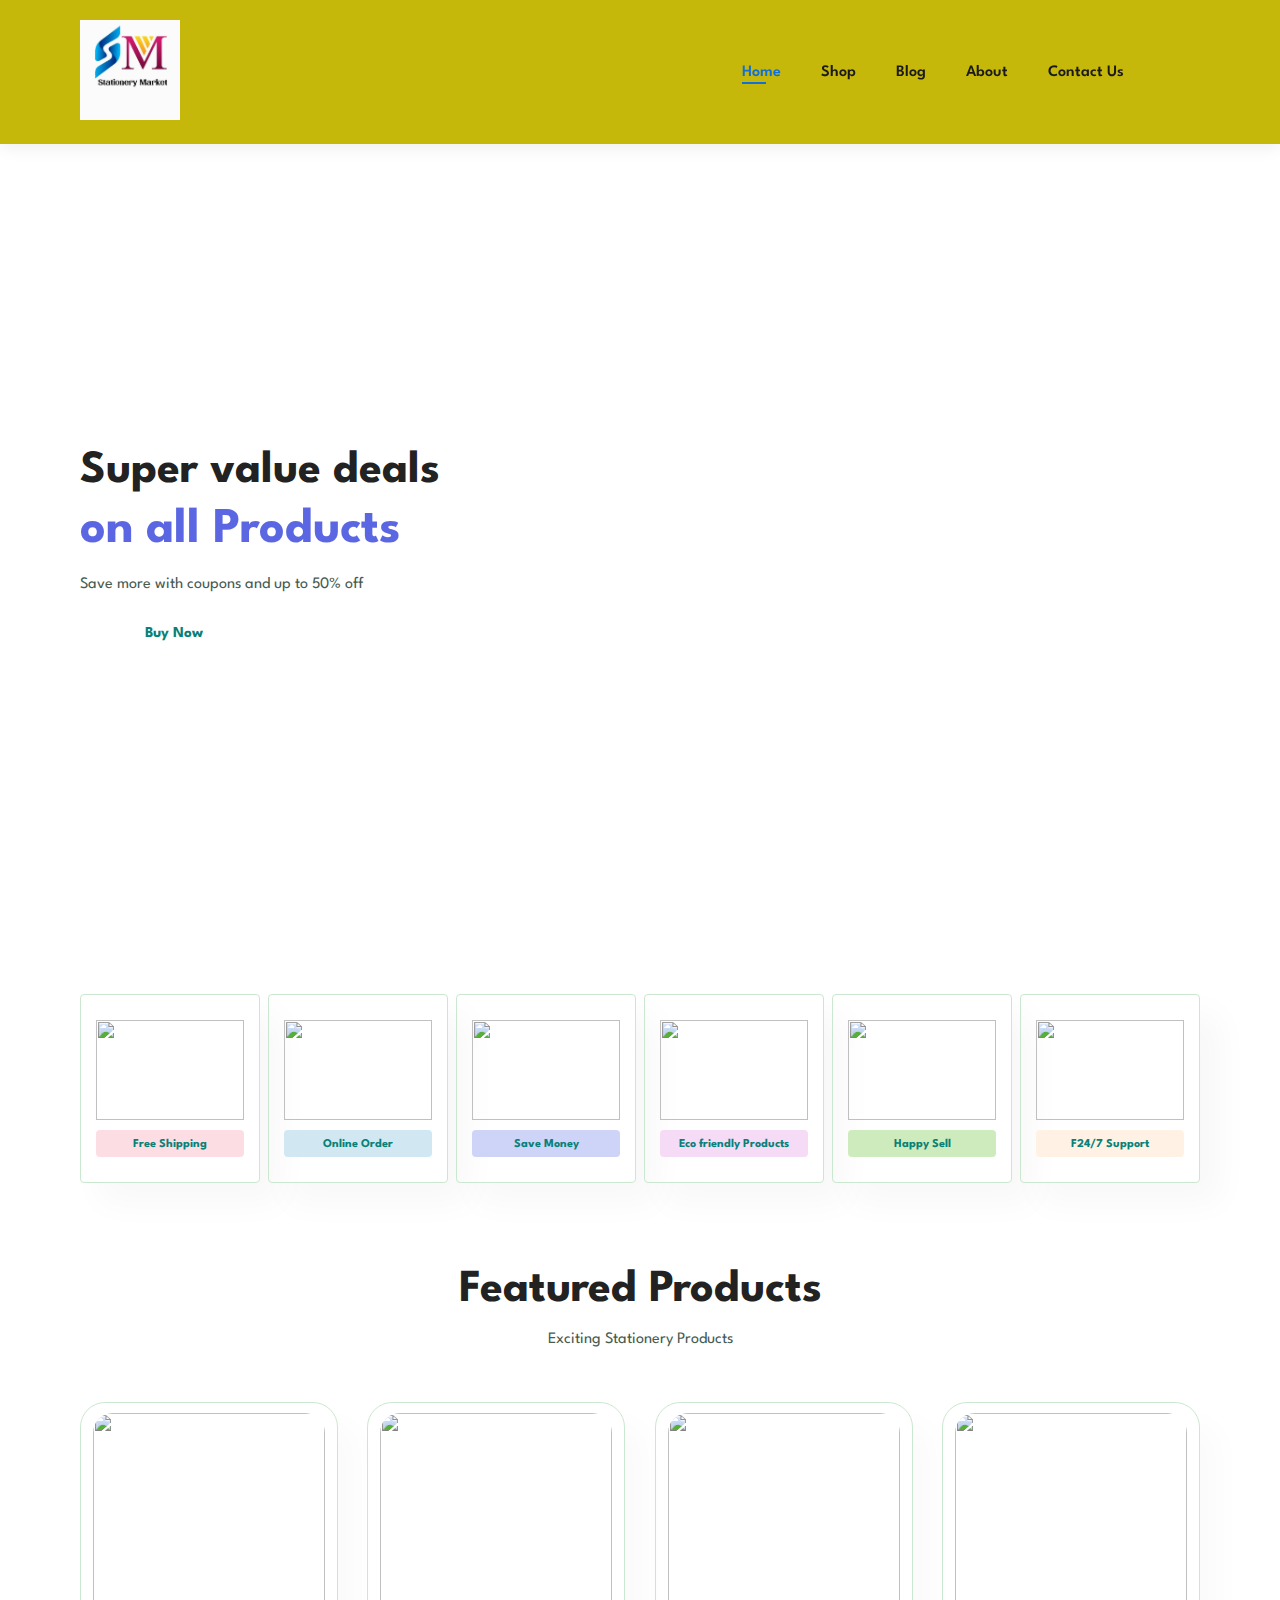
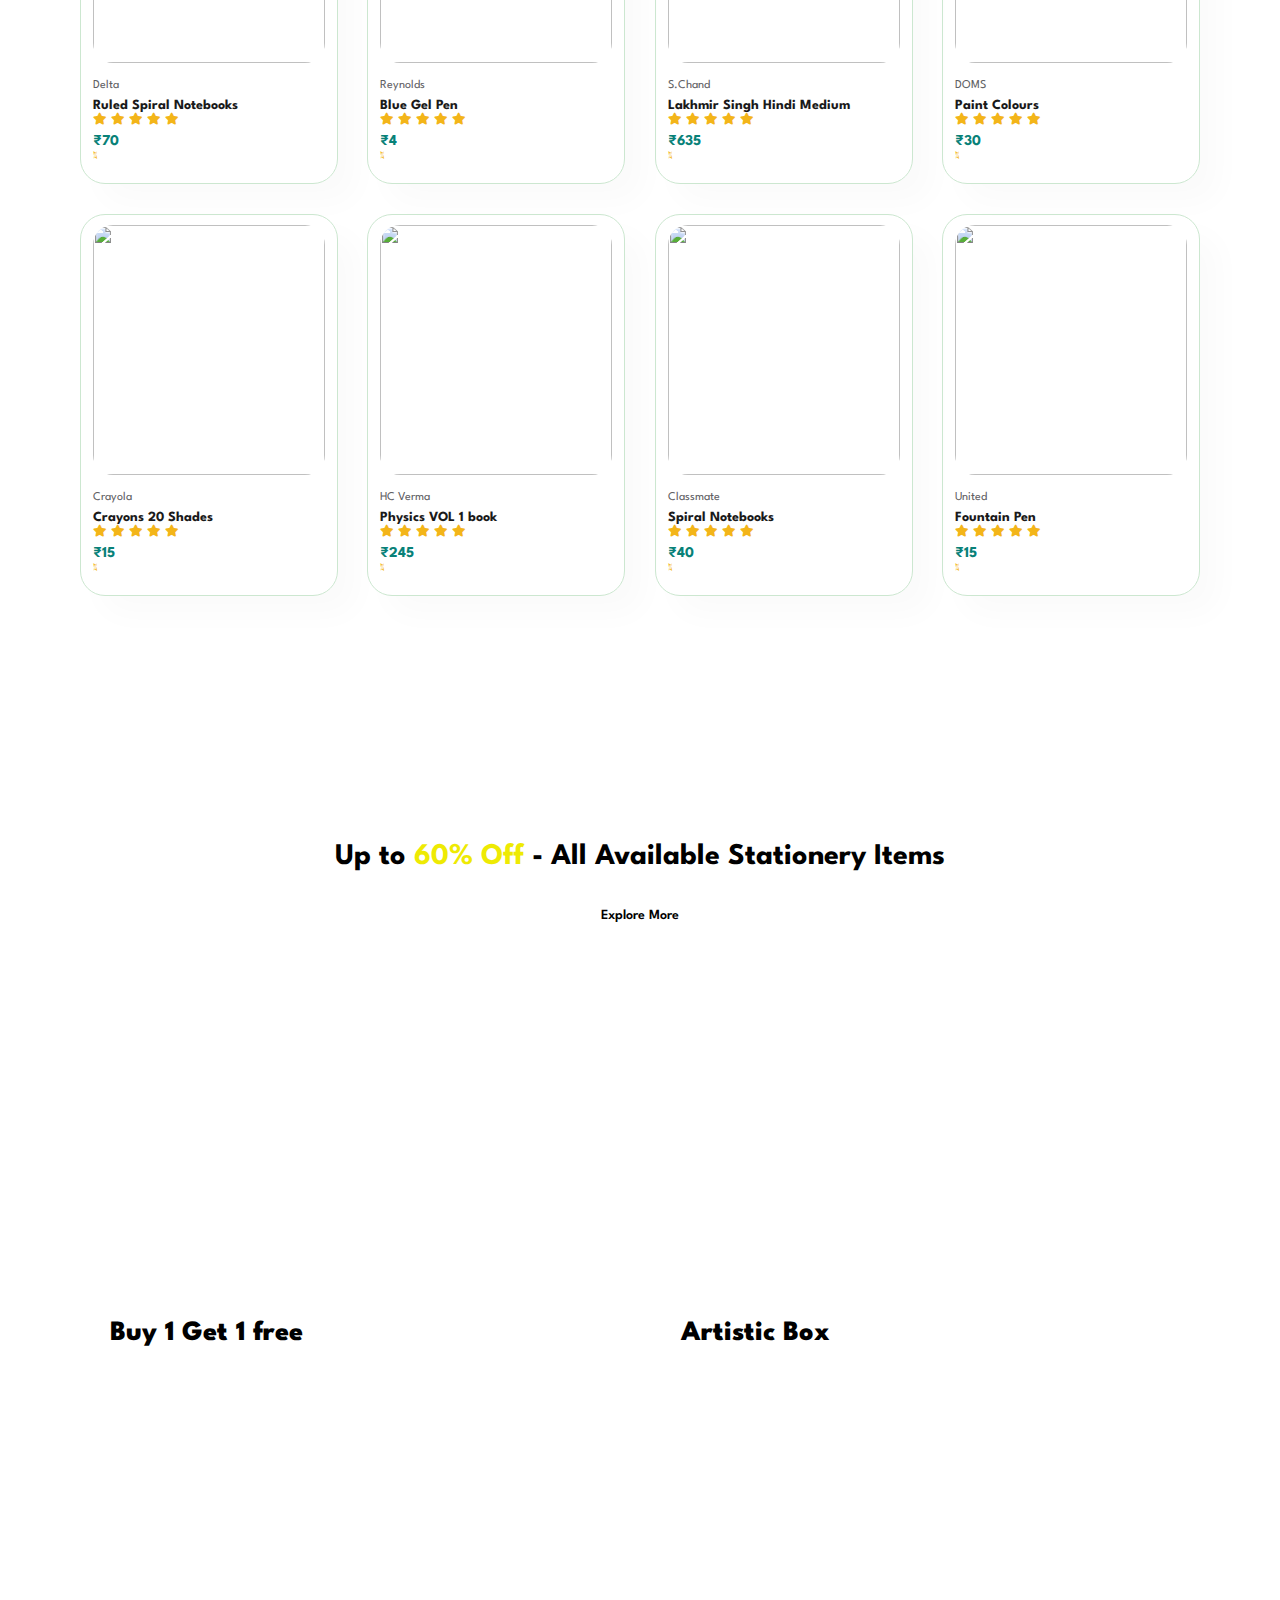
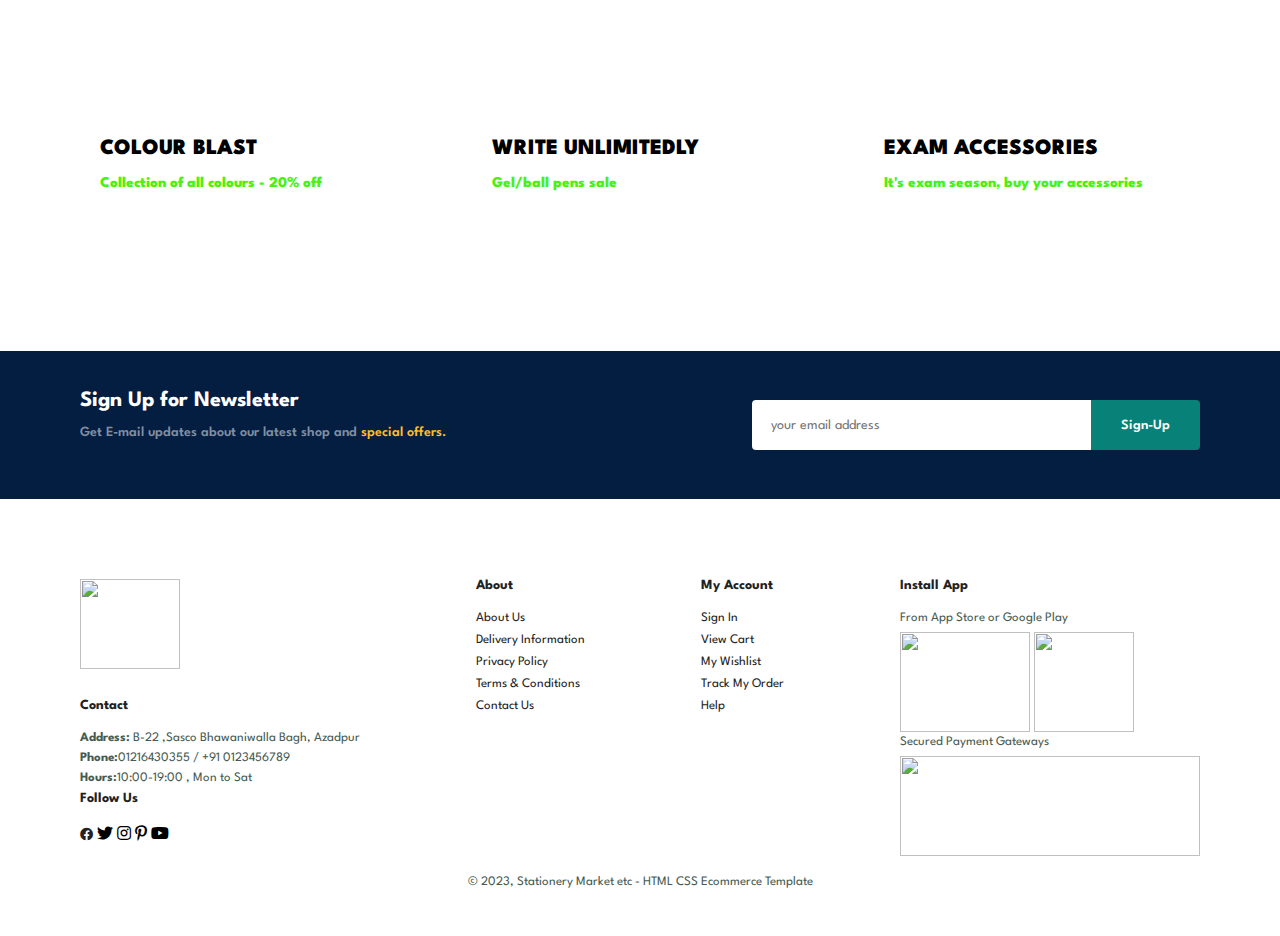
==== index.html @ c48bb280 "Update index.html" ====
<!DOCTYPE html>
<html lang="en">

<head>
    <meta charset="UTF-8">
    <meta http-equiv="X-UA-Compatible" content="IE=edge">
    <meta name="viewport" content="width=device-width, initial-scale=1.0">
    <title>Stationery Market</title>
    <link rel="stylesheet" href="https://pro.fontawesome.com/releases/v5.10.0/css/all.css" />
    <link rel="stylesheet" href="style.css">
</head>

<body>
<section id="header">
    <a href="#"><img src="logo4.jpg" alt="logo" class="logo" height="100px" width="100px"></a>
    <div>
        <ul id="navbar">
            <li><a class="active" href="index.html">Home</a></li>
            <li><a href="shop.html">Shop</a></li>
            <li><a href="blog.html">Blog</a></li>
            <li><a href="about.html">About</a></li>
            <li><a href="contact.html">Contact Us</a></li>
            <li id="lg-bag"><a href="cart.html"><i class="far fa-shopping-bag"></i></a></li>
            <a href="#" id="close"><i class="far fa-times"></i></a>
        </ul>
    </div>
    <div id="mobile">
        <a href="cart.html"> <i class="far fa-shopping-bag"></i></a>
        <i id="bar" class="fas fa-outdent"></i>
    </div>
</section>

<section id="hero">
    <h2>Super value deals</h2>
    <h1>on all Products</h1>
    <p>Save more with coupons and up to 50% off</p>
    <button>Buy Now </button>
</section>

<section id="feature" class="section-p1">
    <div class="fe-box">
        <img src="features/free_shipping_PNG2.png" height="100px" width="130px" alt="">
        <h6> Free Shipping </h6>
    </div>
    <div class="fe-box">
        <img src="images/features/OIP.jpeg" height="100px" width="130px" alt="">
        <h6> Online Order </h6>
    </div>
    <div class="fe-box">
        <img src="images/features/OIP (1).jpeg" height="100px" width="130px" alt="">
        <h6> Save Money </h6>
    </div>
    <div class="fe-box">
        <img src="images/features/eco.jpeg" height="100px" width="130px" alt="">
        <h6> Eco friendly Products</h6>
    </div>
    <div class="fe-box">
        <img src="images/features/happy sale.jpeg" height="100px" width="130px" alt="">
        <h6> Happy Sell</h6>
    </div>
    <div class="fe-box">
        <img src="images/features/download-3--500x500.webp" height="100px" width="130px" alt="">
        <h6> F24/7 Support </h6>
    </div>

</section>

<section id="product1" class="section-p1">
    <h2>Featured Products</h2>
    <p>Exciting Stationery Products</p>
    <div class="pro-container">
        <div class="pro">
            <img src="images/products/R.jpeg" height="250px">
            <div class="des">
                <span>Delta</span>
                <h5>Ruled Spiral Notebooks</h5>
                <div class="star">
                    <i class="fas fa-star"></i>
                    <i class="fas fa-star"></i>
                    <i class="fas fa-star"></i>
                    <i class="fas fa-star"></i>
                    <i class="fas fa-star"></i>
                </div>
                <h4>₹70</h4>
                <div>
                    <a href="#"><i class="fal fa-shopping-cart"></i></a>
                </div>
            </div>
        </div>
        <div class="pro">
            <img src="images/products/REYNOLDS.jpg" height="250px" alt="">
            <div class="des">
                <span>Reynolds</span>
                <h5>Blue Gel Pen</h5>
                <div class="star">
                    <i class="fas fa-star"></i>
                    <i class="fas fa-star"></i>
                    <i class="fas fa-star"></i>
                    <i class="fas fa-star"></i>
                    <i class="fas fa-star"></i>
                </div>
                <h4>₹4</h4>
                <div>
                    <a href="#"><i class="fal fa-shopping-cart"></i></a>
                </div>
            </div>
        </div>
        <div class="pro">
            <img src="images/products/lakhmir singh.jpg" height="250px" alt="">
            <div class="des">
                <span>S.Chand</span>
                <h5>Lakhmir Singh Hindi Medium</h5>
                <div class="star">
                    <i class="fas fa-star"></i>
                    <i class="fas fa-star"></i>
                    <i class="fas fa-star"></i>
                    <i class="fas fa-star"></i>
                    <i class="fas fa-star"></i>
                </div>
                <h4>₹635</h4>
                <div>
                    <a href="#"><i class="fal fa-shopping-cart"></i></a>
                </div>
            </div>
        </div>
        <div class="pro">
            <img src="images/products/OIP (2).jpeg" height="250px" alt="">
            <div class="des">
                <span>DOMS</span>
                <h5>Paint Colours</h5>
                <div class="star">
                    <i class="fas fa-star"></i>
                    <i class="fas fa-star"></i>
                    <i class="fas fa-star"></i>
                    <i class="fas fa-star"></i>
                    <i class="fas fa-star"></i>
                </div>
                <h4>₹30</h4>
                <div>
                    <a href="#"><i class="fal fa-shopping-cart"></i></a>
                </div>
            </div>
        </div>
        <div class="pro">
            <img src="images/products/OIP (1).jpeg" height="250px" alt="">
            <div class="des">
                <span>Crayola</span>
                <h5>Crayons 20 Shades</h5>
                <div class="star">
                    <i class="fas fa-star"></i>
                    <i class="fas fa-star"></i>
                    <i class="fas fa-star"></i>
                    <i class="fas fa-star"></i>
                    <i class="fas fa-star"></i>
                </div>
                <h4>₹15</h4>
                <div>
                    <a href="#"><i class="fal fa-shopping-cart"></i></a>
                </div>
            </div>
        </div>
        <div class="pro">
            <img src="images/products/OIP.jpeg" height="250px" alt="">
            <div class="des">
                <span>HC Verma</span>
                <h5>Physics VOL 1 book</h5>
                <div class="star">
                    <i class="fas fa-star"></i>
                    <i class="fas fa-star"></i>
                    <i class="fas fa-star"></i>
                    <i class="fas fa-star"></i>
                    <i class="fas fa-star"></i>
                </div>
                <h4>₹245</h4>
                <div>
                    <a href="#"><i class="fal fa-shopping-cart"></i></a>
                </div>
            </div>
        </div>
        <div class="pro">
            <img src="images/products/School-Notebook.jpg" height="250px" alt="">
            <div class="des">
                <span>Classmate</span>
                <h5>Spiral Notebooks</h5>
                <div class="star">
                    <i class="fas fa-star"></i>
                    <i class="fas fa-star"></i>
                    <i class="fas fa-star"></i>
                    <i class="fas fa-star"></i>
                    <i class="fas fa-star"></i>
                </div>
                <h4>₹40</h4>
                <div>
                    <a href="#"><i class="fal fa-shopping-cart"></i></a>
                </div>
            </div>
        </div>
        <div class="pro">
            <img src="images/products/ball pen.jpg" height="250px" alt="">
            <div class="des">
                <span>United</span>
                <h5>Fountain Pen</h5>
                <div class="star">
                    <i class="fas fa-star"></i>
                    <i class="fas fa-star"></i>
                    <i class="fas fa-star"></i>
                    <i class="fas fa-star"></i>
                    <i class="fas fa-star"></i>
                </div>
                <h4>₹15</h4>
                <div>
                    <a href="#"><i class="fal fa-shopping-cart"></i></a>
                </div>
            </div>
        </div>
    </div>
</section>

<section id="banner" class="section-m1">
    <h4>For our Regular Customers</h4>
    <h2>Up to <span>60% Off</span> - All Available Stationery Items</h2>
    <button class="normal">Explore More</button>
</section>

<section id="sm-banner" class="section-p1">
    <div class="banner-box">
        <h4>crazy deals</h4>
        <h2>Buy 1 Get 1 free </h2>
        <span>The smoothest experience is on sale at SM</span>
        <Button class="white">Learn More</Button>
    </div>
    <div class=" banner-box banner-box2">
        <h4>for artists</h4>
        <h2>Artistic Box </h2>
        <span>Collection of everything an artist needs</span>
        <Button class="white">Collection</Button>
    </div>
</section>

<section id="banner3">
    <div class="banner-box">
        <h2>COLOUR BLAST</h2>
        <h3>Collection of all colours - 20% off</h3>
    </div>
    <div class="banner-box banner-box2">
        <h2>WRITE UNLIMITEDLY</h2>
        <h3>Gel/ball pens sale</h3>
    </div>
    <div class="banner-box banner-box3">
        <h2>EXAM ACCESSORIES</h2>
        <h3>It's exam season, buy your accessories</h3>
    </div>
</section>

<section id="newsletter" class="section-p1 section-m1">
    <div class="newstext">
        <h4>Sign Up for Newsletter</h4>
        <p>Get E-mail updates about our latest shop and <span>special offers.</span></p>
    </div>
        <div class="form">
            <input type="text" placeholder="your email address">
            <button class="normal">Sign-Up</button>
        </div>
</section>

<footer class="section-p1">
    <div class="col">
        <img class="logo" src="images/logo4.jpg" height="90px" width="100px">
        <h4>Contact</h4>
        <p><strong>Address:</strong> B-22 ,Sasco Bhawaniwalla Bagh, Azadpur</p>
        <p><strong>Phone:</strong>01216430355 / +91 0123456789</p>
        <p><strong>Hours:</strong>10:00-19:00 , Mon to Sat</p>
        <div class="Follow">
            <h4>Follow Us</h4>
            <div class="icon">
                <a href="#"><i class="fab fa-facebook"></i></a>
                <i class="fab fa-twitter"></i>
                <i class="fab fa-instagram"></i>
                <i class="fab fa-pinterest-p"></i>
                <i class="fab fa-youtube"></i>
            </div>
        </div>
    </div>
<div class="col">
    <h4>About</h4>
    <a href="#">About Us</a>
    <a href="#">Delivery Information</a>
    <a href="#">Privacy Policy</a>
    <a href="#">Terms & Conditions</a>
    <a href="#">Contact Us</a>
</div>
<div class="col">
    <h4>My Account</h4>
    <a href="#">Sign In</a>
    <a href="#">View Cart</a>
    <a href="#">My Wishlist</a>
    <a href="#">Track My Order</a>
    <a href="#">Help</a>
</div>
<div class="col install">
<h4>Install App</h4>
<p>From App Store or Google Play</p>
<div class="row">
    <img src="images/pay/app store.png" height="100px" width="130px" alt="">
    <img src="images/pay/google play.png" height="100px" width="100px" alt="">
</div>
<p>Secured Payment Gateways</p>
<img src="images/pay/gateways.jpg" height="100px" width="300px" alt="">
</div>

<div class="copyright">
    <p>© 2023, Stationery Market etc - HTML CSS Ecommerce Template </p>
</div>
</footer>
    <script src="script.js"></script>
</body>

</html>
---- style.css ----
@import url('https://fonts.googleapis.com/css2?family=Spartan:wght@100;200;300;400;500;600;700;800;900&display=swap');
* {
    margin: 0;
    padding: 0;
    box-sizing: border-box;
    font-family: 'Spartan',sans-serif;
}

h1{
    font-size: 50px;
    line-height: 64px;
    color: #222;
}

h2{
    font-size: 46px;
    line-height: 54px;
    color: #222;
}

h4{
    font-size: 20px;
    color: #222;
}

h6{
    font-weight: 700;
    font-size: 12px;
}

p {
    font-size: 16px;
    color: #465b52;
    margin: 15px 0 20px 0;
}

.section-p1 {
    padding: 40px 80px;
}

.section-m1 {
    margin: 40px 0;
}

button.normal{
    font-size: 14px;
    font-weight: 600;
    padding: 15px 30px;
    color: #000;
    background-color: #fff;
    border-radius: 4px;
    cursor: pointer;
    border: none;
    outline: none;
    transition: 0.2s;
}

button.white{
    font-size: 13px;
    font-weight: 600;
    padding: 11px 18px;
    color: #fff;
    background-color: transparent;
    cursor: pointer;
    border: 1px solid #fff;
    outline: none;
    transition: 0.2s;
}

body{
    width: 100%;
}

/* header start */
#header{
    display: flex;
    align-items: center;
    justify-content: space-between;
    padding: 20px 80px;
    background-color: #c6b70b;
    box-shadow: 0 5px 15px rgba(0,0,0,0.06);
    z-index: 999;
    position: sticky;
    top: 0;
    left: 0;
}

#navbar{
    display: flex;
    align-items: center;
    justify-content: center;
}

#navbar li {
    list-style: none;
    padding: 0 20px;
    position: relative;
}

#navbar li a {
    text-decoration: none;
    font-size: 16px;
    font-weight: 600;
    color: #1a1a1a;
    transition: 0.3s ease;
}

#navbar li a:hover,
#navbar li a.active {
    color: #1070d7;
}

#navbar li a.active::after,
#navbar li a:hover::after{
    content: "";
    width: 30%;
    height: 2px;
    background: #1070d7;
    position: absolute;
    bottom: -4px;
    left: 20px;
}

#mobile{
    display: none;
    align-items: center;
}

#close{
    display: none;
}

/* home page */
#hero{
    background-image: url("images/hero4hd.jpg");
    height: 90vh;
    width: 100%;
    background-size: cover;
    background-position: top 50% right 0;
    padding: 0 80px;
    display: flex;
    flex-direction: column;
    align-items: flex-start;
    justify-content: center;
}

#hero h4{
    padding-bottom: 15px;
}

#hero h1{
    color: rgba(8, 25, 211, 0.667);
}

#hero button {
    background-color: transparent;
    color: #088178;
    border: 0;
    padding: 14px 80px 14px 65px;
    background-repeat: no-repeat;
    cursor: pointer;
    font-weight: 700;
    font-size: 15px;
}

#feature{
    display: flex;
    align-items: center;
    justify-content: space-between;
    flex-wrap: wrap;
}

#feature .fe-box{
    width: 180px;
    text-align: center;
    padding: 25px 15px;
    box-shadow: 20px 20px 34px rgba(0, 0, 0, 0.03);
    border: 1px solid #cce7d0;
    border-radius:  4px;

}

#feature .fe-box:hover{
    box-shadow: 10px 10px 54px rgba(70, 62, 221, 0.1);
}

#feature .fe-box img{
    width: 100%;
    margin-bottom: 10px;
}

#feature .fe-box h6 {
    padding: 9px 8px 6px 8px;
    line-height: 1;
    border-radius: 4px;
    color: #088178;
    background-color: #fddde4;
}

#feature .fe-box:nth-child(2) h6 {
    background-color: #d1e8f2;
}
#feature .fe-box:nth-child(3) h6 {
    background-color: #cdd4f8;
}
#feature .fe-box:nth-child(4) h6 {
    background-color: #f6dbf6; ;
}
#feature .fe-box:nth-child(5) h6 {
    background-color:#cdebbc ;
}
#feature .fe-box:nth-child(6) h6 {
    background-color: #fff2e5;
}

#product1{
    text-align: center;
}

#product1 .pro-container{
    display: flex;
    justify-content: space-between;
    padding-top: 20px;
    flex-wrap: wrap;
}

#product1 .pro{
    width: 23%;
    min-width: 250px;
    padding: 10px 12px;
    border: 1px solid #cce7d0;
    border-radius: 25px;
    cursor: pointer;
    box-shadow: 20px 20px 30px rgba(0, 0, 0, 0.02);
    margin: 15px 0;
    transition: 0.2s ease;
    position: relative;
}

#product1 .pro:hover{
box-shadow: 20px 20px 30px rgba(0, 0, 0, 0.06);
}

#product1 .pro img{
    width: 100%;
    border-radius: 20px;
}

#product1 .pro .des{
    text-align: start;
    padding: 10px 0;
}

#product1 .pro .des span{
    color: #606063;
    font-size: 12px;
}

#product1 .pro .des h5{
    padding-top: 7px;
    color: #1a1a1a;
    font-size: 14px;
}

#product1 .pro .des i{
    font-size: 12px;
    color: rgb(243, 181, 25);
}

#product1 .pro .des h4{
    padding-top: 7px;
    font-size:15px ;
    font-weight: 700;
    color: #088178;
}
#product1 .pro .cart{
    width: 40px;
    height: 40px;
    line-height: 40px;
    border-radius: 50px;
    background-color: #e8f6ea;
    font-weight: 500;
    color: #088178;
    border: 1px solid #cce7d0;
    position: absolute;
    bottom: 20px;
    right: 10px;

}
#banner{
    display: flex;
    flex-direction: column;
    justify-content: center;
    align-items: center;
    text-align: center;
    background-image: url(images/banner\ background.jpg) ;
    width: 100%;
    height: 40vh;
    background-size: cover;
    background-position: center;
}

#banner h4{
    color: white;
    font-size: 16px;
}

#banner h2{
    color: #000;
    font-size: 30px;
    padding: 10px 0;
}

#banner h2 span{
    color: #eeea03;
}

#banner button:hover{
    background: #fdfd07;
    color: #11f149;
}

#sm-banner{
    display: flex;
    justify-content: space-between;
    flex-wrap: wrap;
}

#sm-banner .banner-box{
    display: flex;
    flex-direction: column;
    justify-content: center;
    align-items: flex-start;
    background-image: url(images/banners/b1g1f.jpg) ;
    min-width: 49%;
    height: 50vh;
    background-size: cover;
    background-position: center;
    padding: 30px;   
}

#sm-banner .banner-box2{
    display: flex;
    flex-direction: column;
    justify-content: center;
    align-items: flex-start;
    background-image: url(images/banners/R.jpeg) ;
    min-width: 49%;
    height: 50vh;
    background-size: cover;
    background-position: center;
    padding: 30px;   
}

#sm-banner h4{
    color: #fff;
    font-size: 20px;
    font-weight: 300;
}

#sm-banner h2{
    color: #000;
    font-size: 28px;
    font-weight: 800;
}

#sm-banner span{
    color: #fff;
    font-size: 14px;
    font-weight: 500;
    padding-bottom: 15px;
}

#sm-banner .banner-box:hover button{
    background: #ef25b9ec;
    border: 1px solid #000;
}

#banner3{
    display: flex;
    justify-content: space-between;
    flex-wrap: wrap;
    padding: 0 80px;
}

#banner3 .banner-box{
    display: flex;
    flex-direction: column;
    justify-content: center;
    align-items: flex-start;
    background-image: url(images/banners/colours.png) ;
    min-width: 30%;
    height: 30vh;
    background-size: cover;
    background-position: center;
    padding: 20px;
    margin-bottom: 20px; 
}

#banner3 .banner-box2{
    background-image: url(images/banners/pens.jpeg) ;
}

#banner3 .banner-box3{
    background-image: url(images/banners/exam\ accessories.jpg) ;
}

#banner3 h2{
    color: #000;
    font-weight: 900;
    font-size: 22px;
}

#banner3 h3{
    color: #4af112;
    font-weight: 800;
    font-size: 15px;
}

#newsletter{
    display: flex;
    justify-content: space-between;
    flex-wrap: wrap;
    align-items: center;
    background-repeat: no-repeat;
    background-position: 20% 30%;
    background-color: #041e42;
}

#newsletter h4{
    font-size: 22px;
    font-weight: 700;
    color: #fff;
}

#newsletter p{
    font-size: 14px;
    font-weight: 600;
    color: #818ea0;
}

#newsletter p span {
    color: #ffbd27;
}

#newsletter .form {
    display: flex;
    width: 40%;
}

#newsletter input {
    height: 3.125rem;
    padding: 0 1.25em;
    font-size: 14px;
    width: 100%;
    border: 1px solid transparent;
    border-radius: 4px;
    outline: none;
    border-top-right-radius: 0;
    border-bottom-right-radius: 0;
}


#newsletter button{
    background-color: #088178;
    color: #fff;
    white-space: nowrap;
    border-top-left-radius: 0;
    border-bottom-left-radius: 0;
}

footer{
    display: flex;
    flex-wrap: wrap;
    justify-content: space-between;
}

footer .col{
    display: flex;
    flex-direction: column;
    align-items: flex-start;
    margin-bottom: 20px;
}

footer .logo{
margin-bottom: 30px;
}

footer h4{
    font-size: 14px;
    padding-bottom: 20px;
}

footer p{
    font-size: 13px;
    margin: 0 0 8px 0;
}

footer a{
    font-size: 13px;
    text-decoration: none;
    color: #222;
    margin-bottom: 10px;
}

footer .follow{
    margin-top: 20px;
}

footer .follow i{
    color: #465b52;
    padding-right: 4px;
    cursor: pointer;
}

footer .intall .row img{
border : 1px solid #088178;
border-radius: 6px;
} 

footer .intall img{
margin: 0 0 15px 0;
}

footer .follow i:hover,
footer a:hover{
    color: #088178;
}

footer .copyright{
    width: 100%;
    text-align: center;
}

/* Shop Page */
#page-header{
    background-image: url(images/banners/header-page.jpeg);
    width: 100%;
    height: 35vh;
    background-size: cover;
    display: flex;
    justify-content: center;
    text-align: center;
    flex-direction: column;
    padding: 14px;
}

#page-header h2,
#page-header p{
    color: #000;
}

#pagination{
    text-align: center;
}

#pagination a{
    text-decoration: none;
    background-color: #088178;
    padding: 15px 20px;
    border-radius: 4px;
    color: #fff;
    font-weight: 600;
}

#pagination a i{
font-size: 16px;
font-weight: 600;
}

/* Single Product */

#prodetails{
    display: flex;
    margin-top: 20px;
}

#prodetails .single-pro-image{
    width: 40%;
    margin-right: 50px;
}

#prodetails .single-pro-details{
    width: 50%;
    padding-top: 30px;
}

#prodetails .single-pro-details h4{
    padding: 40px 0 20px 0;
}

#prodetails .single-pro-details h2{
    font-size: 26px;
}

#prodetails .single-pro-details select{
    display: block;
    padding: 5px 10px;
    margin-bottom: 10px;
}

#prodetails .single-pro-details  input{
    width: 50px;
    height: 47px;
    padding-left: 10px;
    font-size: 16px;
    margin-right: 10px;
}

#prodetails .single-pro-details  input:focus{
outline: none;
}

#prodetails .single-pro-details button{
    background-color: #088178;
    color: #fff;
}

#prodetails .single-pro-details span{
    line-height: 25px;
}

/* Blog Page */
#page-header.blog-header{
  background-image: url(images/readmore.jpg);
}

#blog{
    padding: 150px 150px 0 150px;
}

#blog .blog-box{
    display: flex;
    align-items: center;
    width: 100%;
    position: relative;
    padding-bottom: 90px;
}

#blog .blog-img{
    width: 50%;
    margin-right: 40px;
}

#blog img{
    width: 100%;
    height: 300px;
    object-fit: cover;
}

#blog .blog-details{
    width: 50%;
}

#blog .blog-details a{
    text-decoration: none;
    font-size: 11px;
    color: #000;
    font-weight: 700;
    position: relative;
    transition: 0.3s;
}

#blog .blog-details a::after{
    content:"";
    width: 50px;
    height: 1px;
    background-color: #000;
    position: absolute;
    top: 4px;
    right: -60px;
}

#blog .blog-details a:hover{
    color: #088178;
}

#blog .blog-details a:hover::after{
    background-color: #088178;
}

/* About Page */
#page-header.about-header{
    background-image: url(images/about-header.jpg);
}

#about-head{
    display: flex;
    align-items: center;
}

#about-head img{
    width: 50%;
    height: auto;
}

#about-head div{
    padding-left: 40px;
}

#about-buy {
    text-align: center;
}

#about-buy .video{
    width: 70%;
    height: 100%;
    margin: 30px auto 0 auto;
}

#about-buy .video video{
    width: 100%;
    height: 100%;
    border-radius: 20px;
}

/* Contact-Page */
#contact-details{
    display: flex;
    align-items: center;
    justify-content: space-between;
}

#contact-details .details{
    width: 40%;
}

#contact-details .details span,
#form-details form span{
    font-size: 12px;
}

#contact-details .details h2,
#form-details form h2{
    font-size: 26px;
    line-height: 35px;
    padding: 20px 0;
}

#contact-details .details h3{
    font-size: 16px;
    padding-bottom: 15px;
}

#contact-details .details li{
    list-style: none;
    display: flex;
    padding: 10px 0;
}

#contact-details .details li i{
    font-size: 14px;
    padding-right: 22px;
}

#contact-details .details li p{
margin: 0;
font-size: 14px;
}

#contact-details .map{
    width: 55%;
    height: 400px;
}

#contact-details .map iframe{
    width: 100%;
    height: 100%;
}

#form-details{
    display: flex;
    justify-content: space-between;
    margin: 30px;
    padding: 80px;
    border: 1px solid #e1e1e1;
}


#form-details form{
    width: 65%;
    display: flex;
    flex-direction: column;
    align-items:flex-start;
}

#form-details form input,
#form-details form textarea{
    width: 100%;
    padding: 12px 15px;
    outline: none;
    margin-bottom: 20px;
    border: 1px solid #e1e1e1;
}

#form-details form button{
    background-color: #088178;
    color: #fff;
}



/* Start Media Query */
@media(max-width:799px){
    .section-p1 {
        padding: 40px 40px;
    }
    #navbar {
        display: flex;
        flex-direction: column;
        align-items: flex-start;
        justify-content: flex-start;
        position: fixed;
        top: 0;
        right: -300px;
        height: 100vh;
        width: 300px;
        background-color: #E3E6F3;
        box-shadow: 0 40px 60px rgba(0, 0, 0, 0.1);
        padding: 80px 0 0 10px;
        transition: 0.3s;
    }

#navbar.active{
    right: 0px;
}

    #navbar li{
        margin-bottom: 25px;
    }

    #mobile{
        display: flex;
        align-items: center;
    }

    #mobile i{
        color: #1a1a1a;
        font-size: 24px;
        padding-left: 20px;
    }

    #close{
        display: initial;
        position: absolute;
        top: 30px;
        left: 30px;
        color: #222;
        font-size: 24px;
    }

    #lg-bag{
        display: none;
    }

    #hero {
        height: 90vh;
        padding: 0 80px;
        background-position: top 30% right 30%;
    }

    #feature {
        justify-content: center;
    }

    #feature .fe-box {
        margin: 15px 15px;
    }

    #product1 .pro-container {
        justify-content: center;
    }

    #product1 .pro {
        margin: 15px;
    }

    #banner {
        height: 20vh;
    }
    #sm-banner .banner-box {
        min-width: 100%;
        height: 30vh;
        padding: 30px;
    }

    #banner3 {
        padding: 0 40px;
    }

    #banner3 .banner-box {
        width: 28%;
    }

    #newsletter .form {
        width: 70%;
    }

    /* Contact page */
    #form-details{
        padding: 40px;
    }

    #form-detail form{
        width: 50%;
    }
}

@media(max-width: 477px){
    .section-p1 {
        padding: 20px;
    }
    #header {
        padding: 10px 30px;
    }

    h2 {
        font-size: 32px;
    }

    h1 {
        font-size: 38px;
    }

    #hero {
        padding: 0 20px;
        background-position: 55%;
    }

    #feature .fe-box {
        width: 155px;
        margin: 0 0 15px 0;
    }

    #feature {
        justify-content: space-between;
    }

    #product1 .pro {
        width: 100%;
    }

    #banner {
        height: 40vh;
    }
    #sm-banner .banner-box{
        height: 30vh;
    }

    #sm-banner .banner-box2 {
        margin-top: 20px;
    }

    #banner3 {
        padding: 0 20px;
    }

    #banner3 .banner-box {
        width: 100%;
    }

    #newsletter .form {
        width: 100%;
    }

    #newsletter {
       padding: 40px 20px;
    }

    footer .copyright {
        text-align: start;
    }

/* Single Product */
    #prodetails {
    display: flex;
    flex-direction: column;
    }

    #prodetails.single-pro-image {
    width: 100%;
    margin-right: 0px;
    }

    #prodetails.single-pro-details {
    width: 100%;
    }

    /*Blog-Page */
    #blog {
        padding: 100px 20px 0 20px;
    }
    #blog .blog-box {
        display: flex;
        flex-direction: column;
        align-items: flex-start;
    }
    #blog .blog-img {
        width: 100%;
        margin-right: 0px;
        margin-bottom: 30px;
    }
    #blog .blog-details {
        width: 100%;
    }

    /* About-page */
    #about-head {
        flex-direction: column;
    }

    #about-head img {
        width: 100%;
        margin-bottom: 20px;
    }

    #about-head div {
        padding-left: 0px;
    }

    #about-buy .video {
        width: 100%;
    }

    /* Contact page */

    #contact-details {
        flex-direction: column;
    }

    #contact-details .details {
        width: 100%;
        margin-bottom: 30px;
    }

    #contact-details .map {
        width: 100%;
    }
}
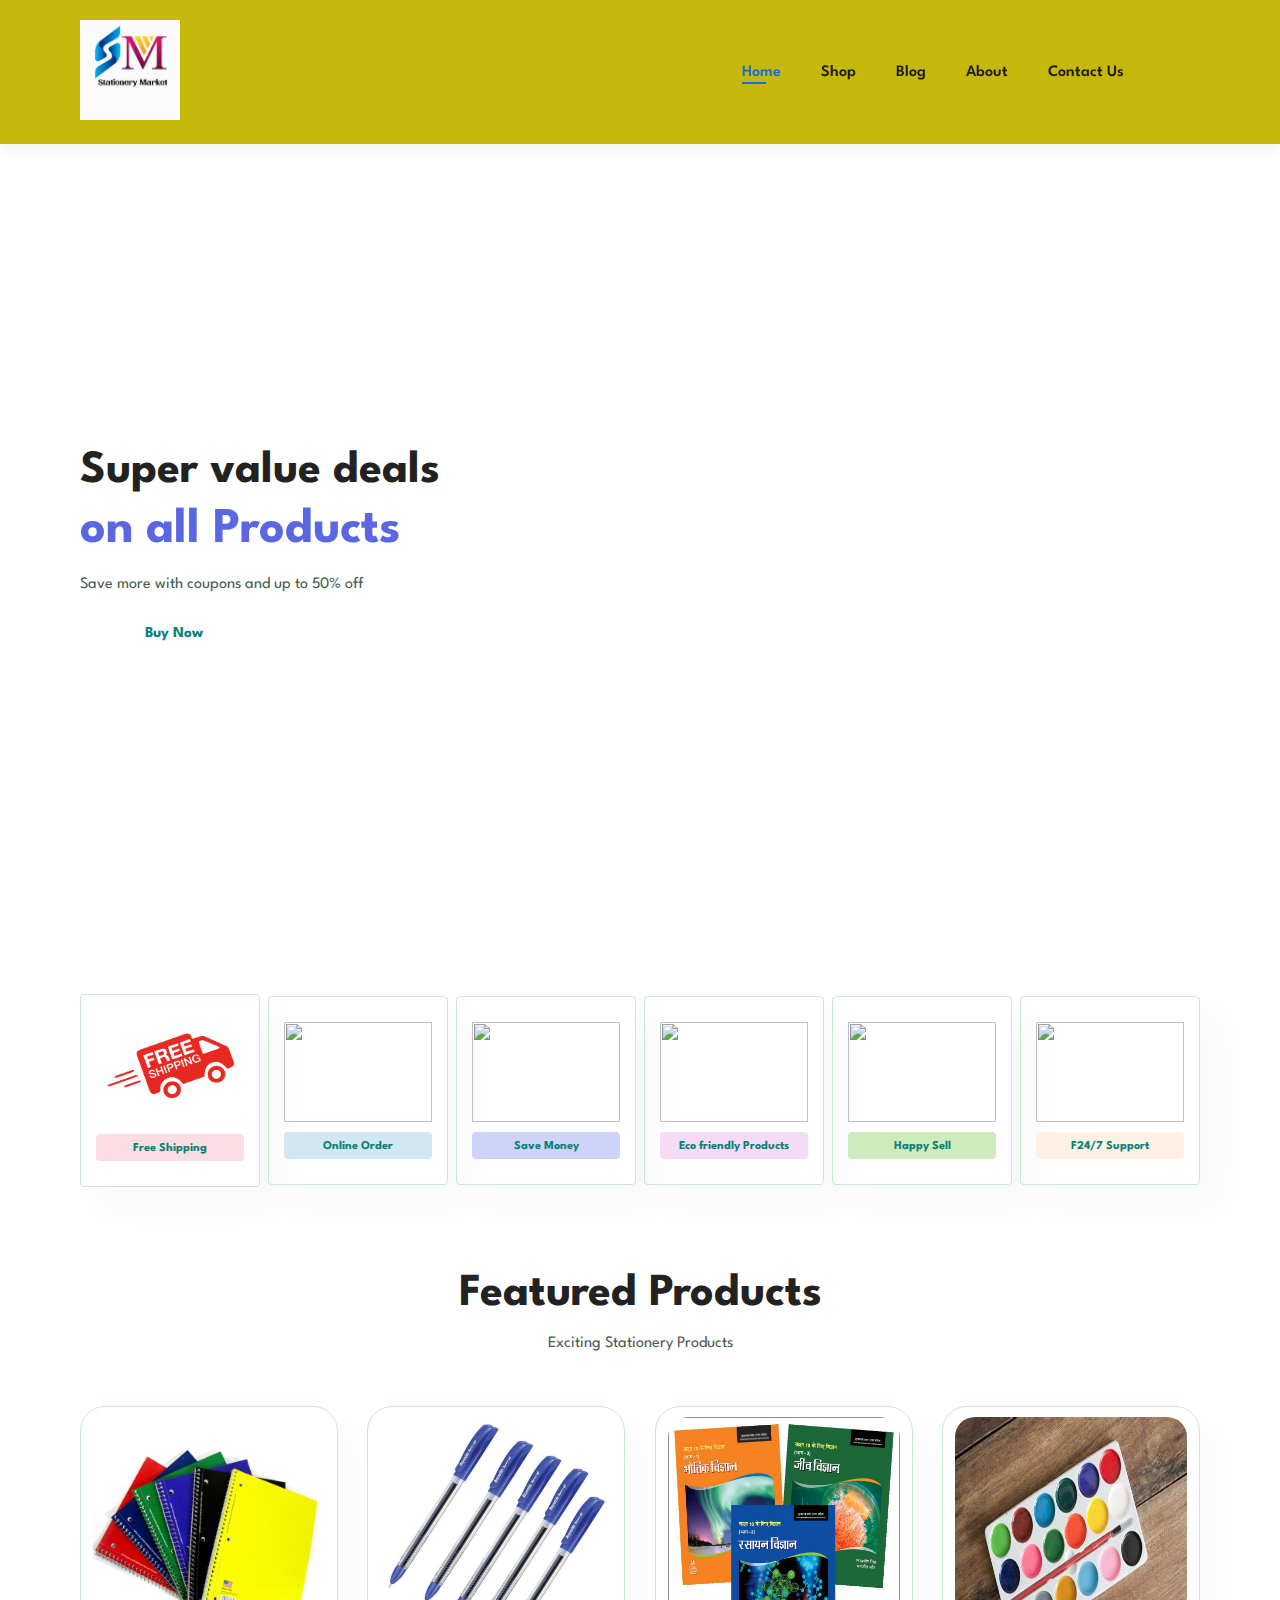
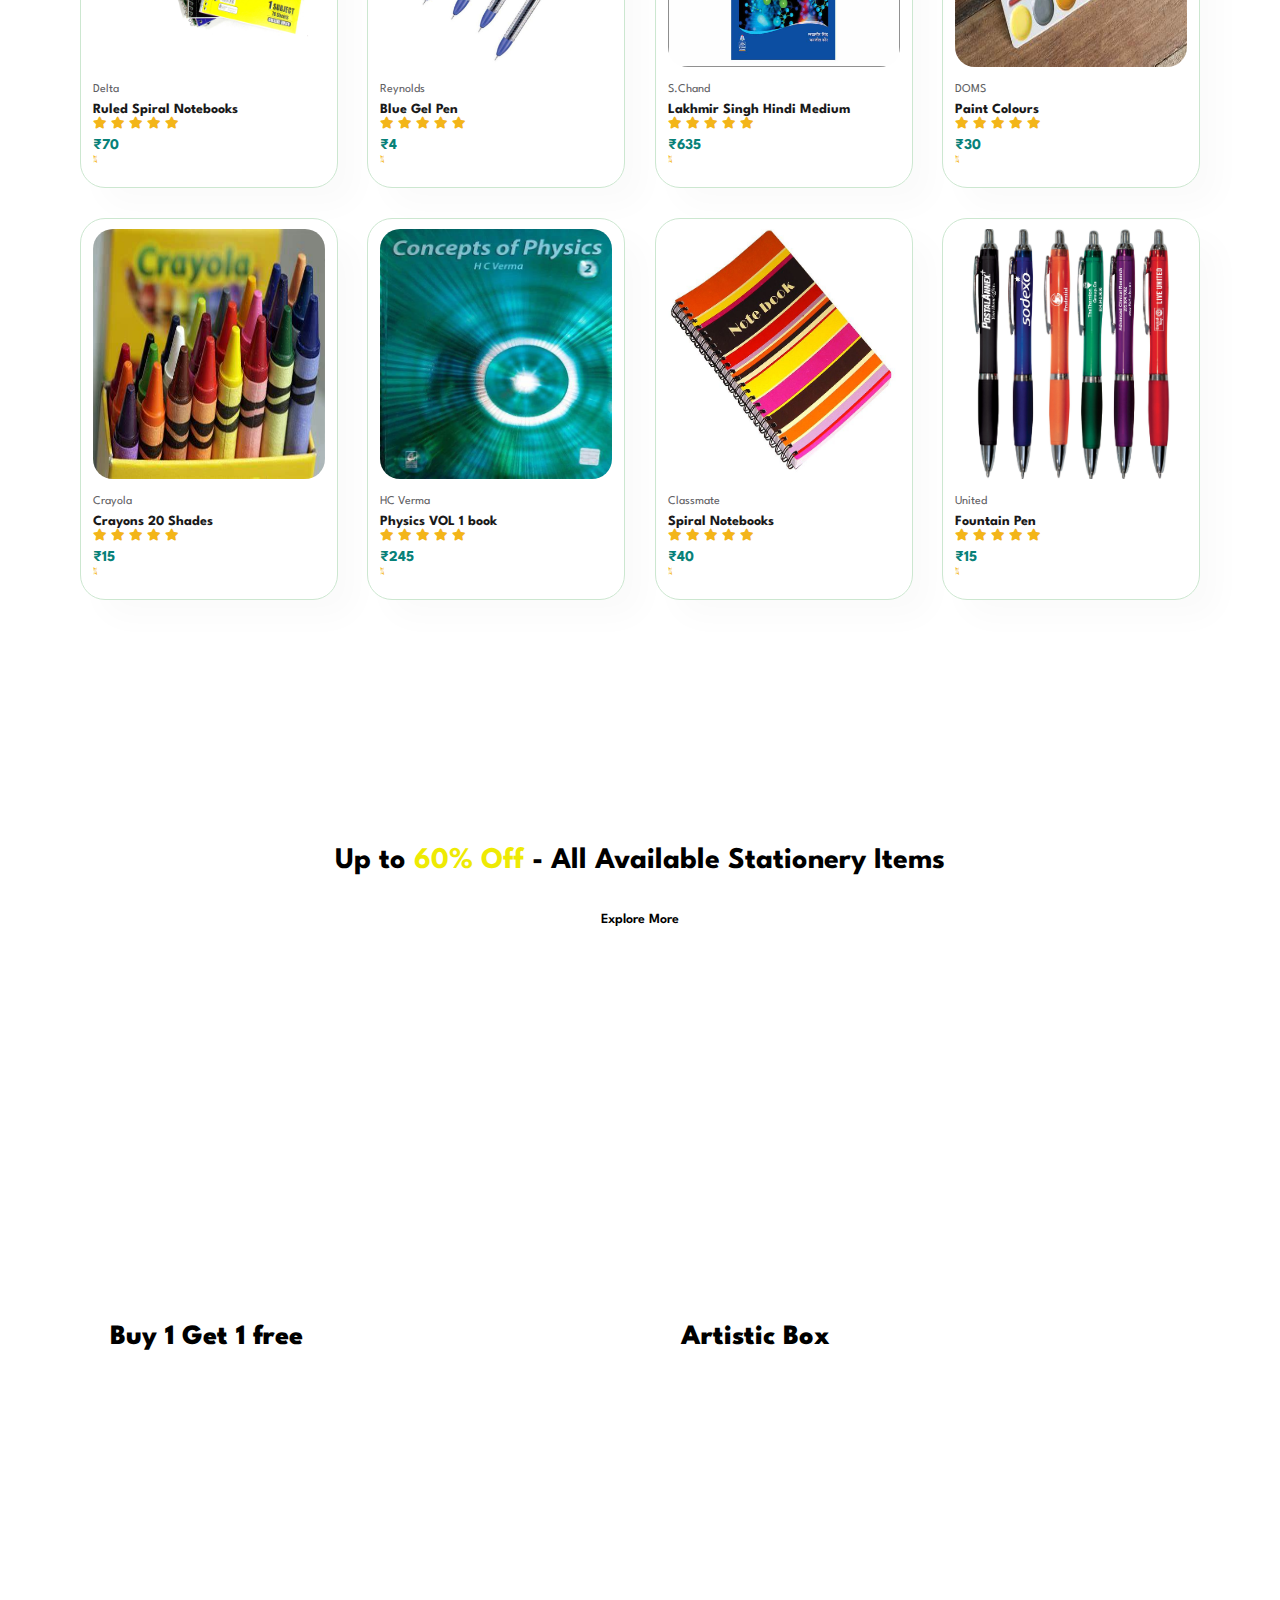
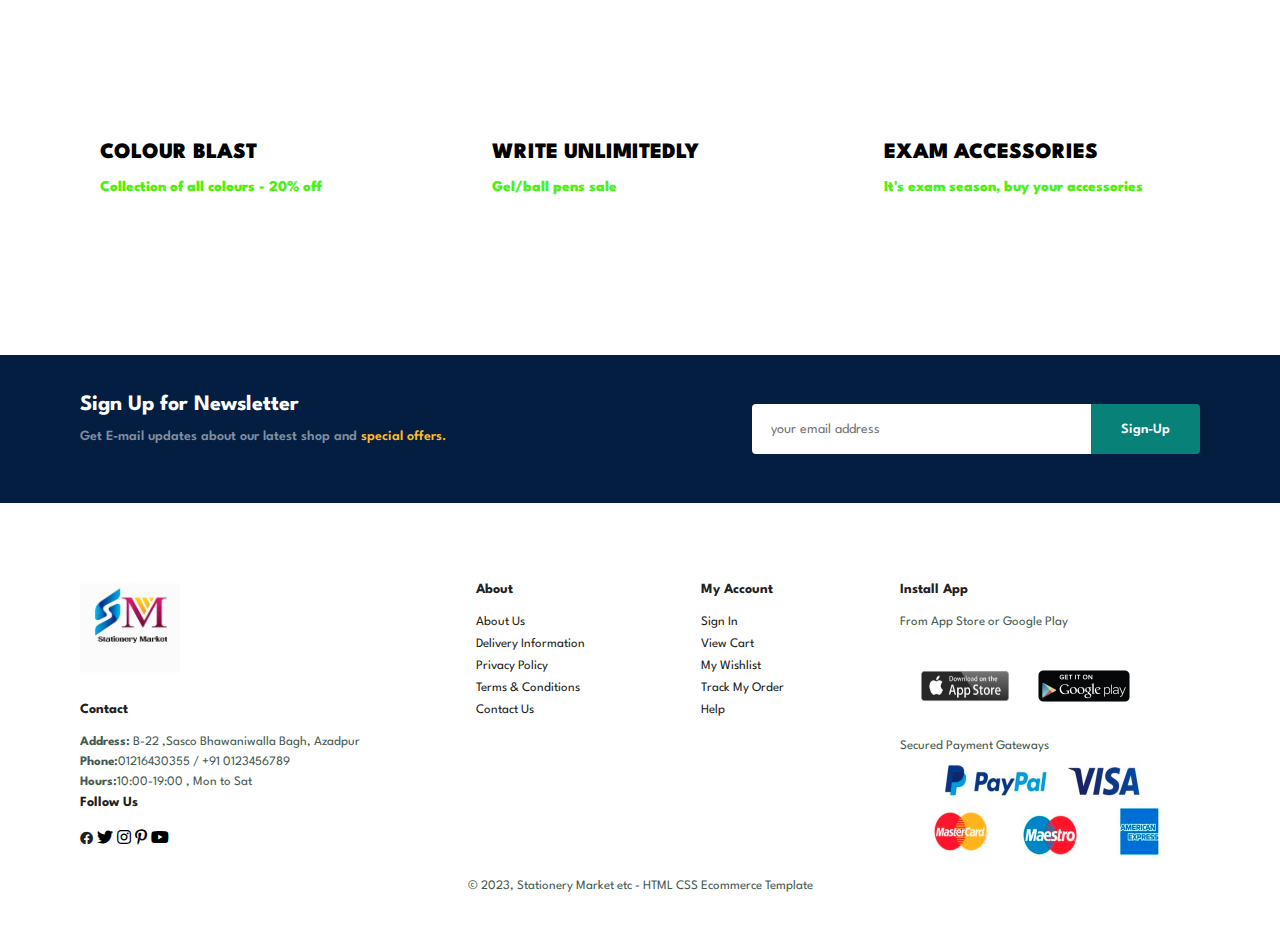
==== commit 8ade71a5: "Update index.html" ====
--- a/index.html
+++ b/index.html
@@ -39,27 +39,27 @@
 
 <section id="feature" class="section-p1">
     <div class="fe-box">
-        <img src="features/free_shipping_PNG2.png" height="100px" width="130px" alt="">
+        <img src="free_shipping_PNG2.png" height="100px" width="130px" alt="">
         <h6> Free Shipping </h6>
     </div>
     <div class="fe-box">
-        <img src="images/features/OIP.jpeg" height="100px" width="130px" alt="">
+        <img src="features/OIP.jpeg" height="100px" width="130px" alt="">
         <h6> Online Order </h6>
     </div>
     <div class="fe-box">
-        <img src="images/features/OIP (1).jpeg" height="100px" width="130px" alt="">
+        <img src="features/OIP (1).jpeg" height="100px" width="130px" alt="">
         <h6> Save Money </h6>
     </div>
     <div class="fe-box">
-        <img src="images/features/eco.jpeg" height="100px" width="130px" alt="">
+        <img src="features/eco.jpeg" height="100px" width="130px" alt="">
         <h6> Eco friendly Products</h6>
     </div>
     <div class="fe-box">
-        <img src="images/features/happy sale.jpeg" height="100px" width="130px" alt="">
+        <img src="features/happy sale.jpeg" height="100px" width="130px" alt="">
         <h6> Happy Sell</h6>
     </div>
     <div class="fe-box">
-        <img src="images/features/download-3--500x500.webp" height="100px" width="130px" alt="">
+        <img src="features/download-3--500x500.webp" height="100px" width="130px" alt="">
         <h6> F24/7 Support </h6>
     </div>
 
@@ -70,7 +70,7 @@
     <p>Exciting Stationery Products</p>
     <div class="pro-container">
         <div class="pro">
-            <img src="images/products/R.jpeg" height="250px">
+            <img src="R.jpeg" height="250px">
             <div class="des">
                 <span>Delta</span>
                 <h5>Ruled Spiral Notebooks</h5>
@@ -88,7 +88,7 @@
             </div>
         </div>
         <div class="pro">
-            <img src="images/products/REYNOLDS.jpg" height="250px" alt="">
+            <img src="REYNOLDS.jpg" height="250px" alt="">
             <div class="des">
                 <span>Reynolds</span>
                 <h5>Blue Gel Pen</h5>
@@ -106,7 +106,7 @@
             </div>
         </div>
         <div class="pro">
-            <img src="images/products/lakhmir singh.jpg" height="250px" alt="">
+            <img src="lakhmir singh.jpg" height="250px" alt="">
             <div class="des">
                 <span>S.Chand</span>
                 <h5>Lakhmir Singh Hindi Medium</h5>
@@ -124,7 +124,7 @@
             </div>
         </div>
         <div class="pro">
-            <img src="images/products/OIP (2).jpeg" height="250px" alt="">
+            <img src="OIP (2).jpeg" height="250px" alt="">
             <div class="des">
                 <span>DOMS</span>
                 <h5>Paint Colours</h5>
@@ -142,7 +142,7 @@
             </div>
         </div>
         <div class="pro">
-            <img src="images/products/OIP (1).jpeg" height="250px" alt="">
+            <img src="OIP (1).jpeg" height="250px" alt="">
             <div class="des">
                 <span>Crayola</span>
                 <h5>Crayons 20 Shades</h5>
@@ -160,7 +160,7 @@
             </div>
         </div>
         <div class="pro">
-            <img src="images/products/OIP.jpeg" height="250px" alt="">
+            <img src="OIP.jpeg" height="250px" alt="">
             <div class="des">
                 <span>HC Verma</span>
                 <h5>Physics VOL 1 book</h5>
@@ -178,7 +178,7 @@
             </div>
         </div>
         <div class="pro">
-            <img src="images/products/School-Notebook.jpg" height="250px" alt="">
+            <img src="School-Notebook.jpg" height="250px" alt="">
             <div class="des">
                 <span>Classmate</span>
                 <h5>Spiral Notebooks</h5>
@@ -196,7 +196,7 @@
             </div>
         </div>
         <div class="pro">
-            <img src="images/products/ball pen.jpg" height="250px" alt="">
+            <img src="ball pen.jpg" height="250px" alt="">
             <div class="des">
                 <span>United</span>
                 <h5>Fountain Pen</h5>
@@ -265,7 +265,7 @@
 
 <footer class="section-p1">
     <div class="col">
-        <img class="logo" src="images/logo4.jpg" height="90px" width="100px">
+        <img class="logo" src="logo4.jpg" height="90px" width="100px">
         <h4>Contact</h4>
         <p><strong>Address:</strong> B-22 ,Sasco Bhawaniwalla Bagh, Azadpur</p>
         <p><strong>Phone:</strong>01216430355 / +91 0123456789</p>
@@ -301,11 +301,11 @@
 <h4>Install App</h4>
 <p>From App Store or Google Play</p>
 <div class="row">
-    <img src="images/pay/app store.png" height="100px" width="130px" alt="">
-    <img src="images/pay/google play.png" height="100px" width="100px" alt="">
+    <img src="app store.png" height="100px" width="130px" alt="">
+    <img src="google play.png" height="100px" width="100px" alt="">
 </div>
 <p>Secured Payment Gateways</p>
-<img src="images/pay/gateways.jpg" height="100px" width="300px" alt="">
+<img src="gateways.jpg" height="100px" width="300px" alt="">
 </div>
 
 <div class="copyright">
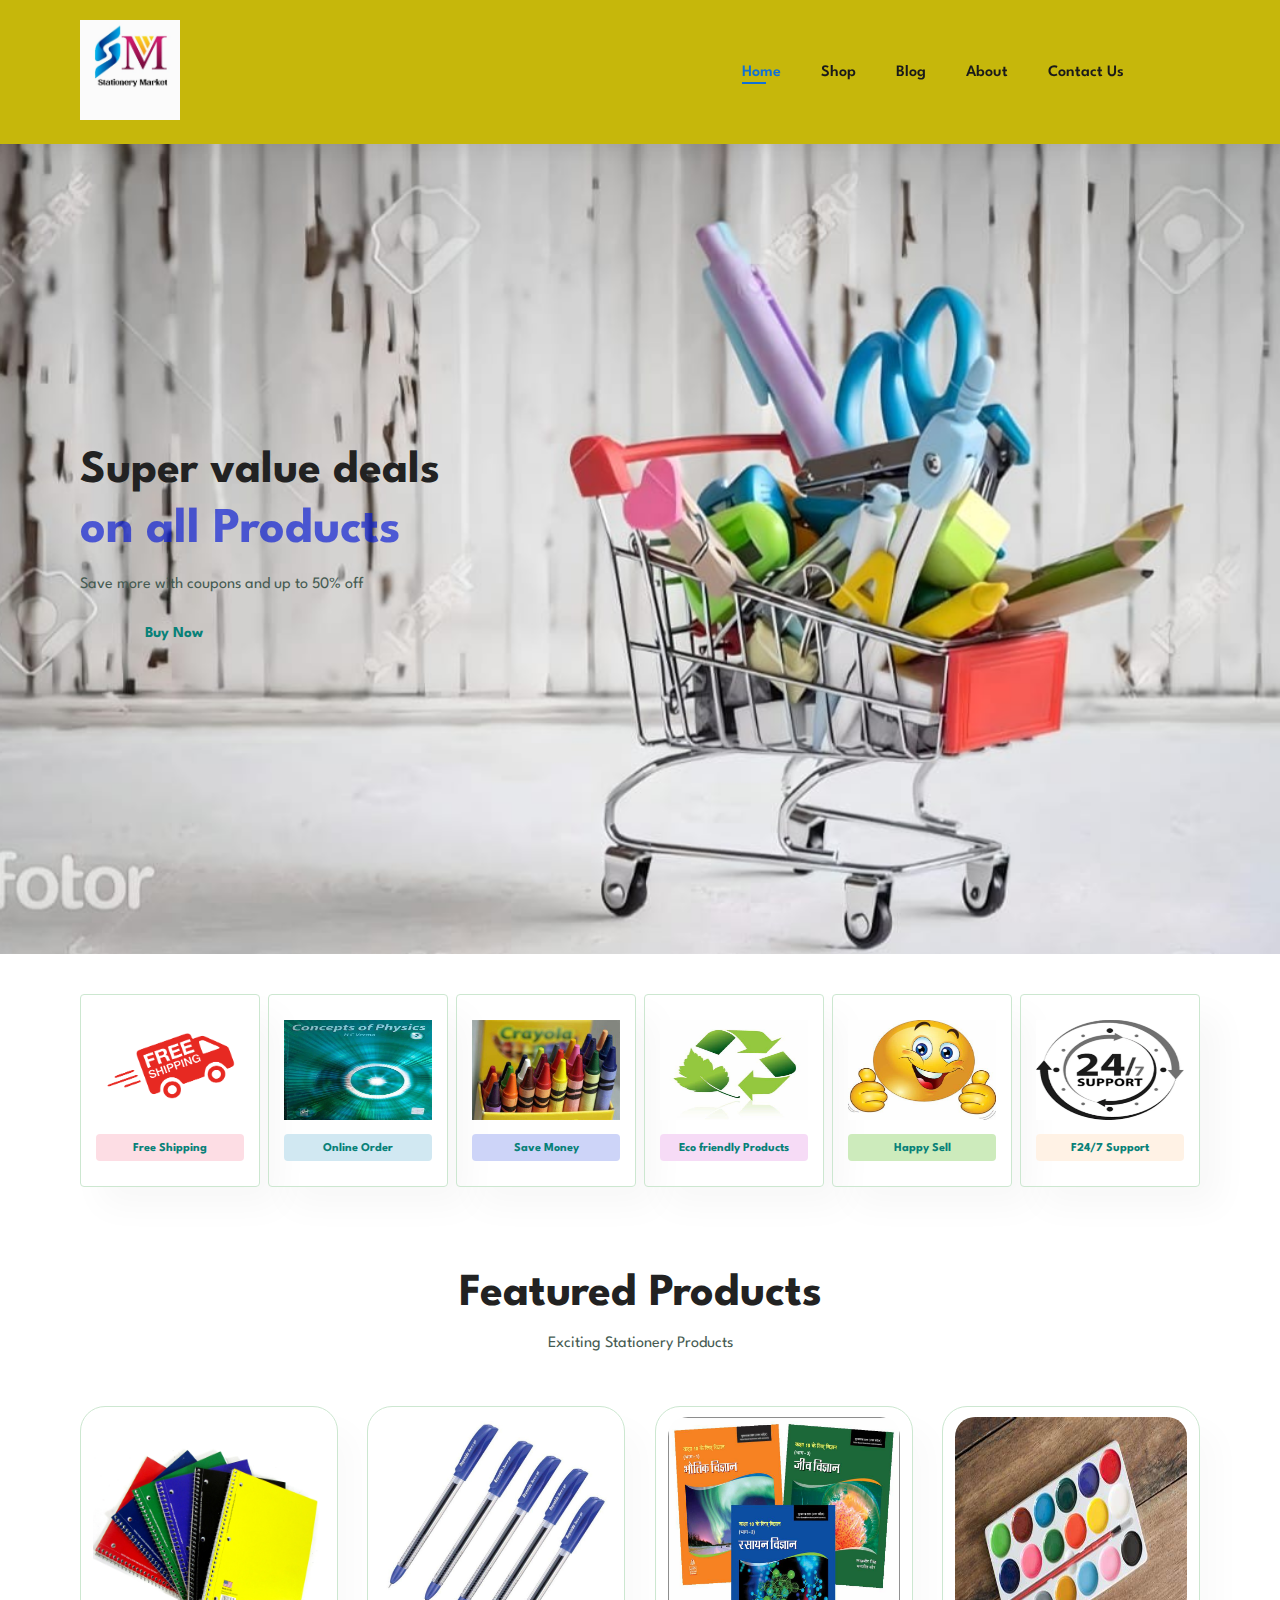
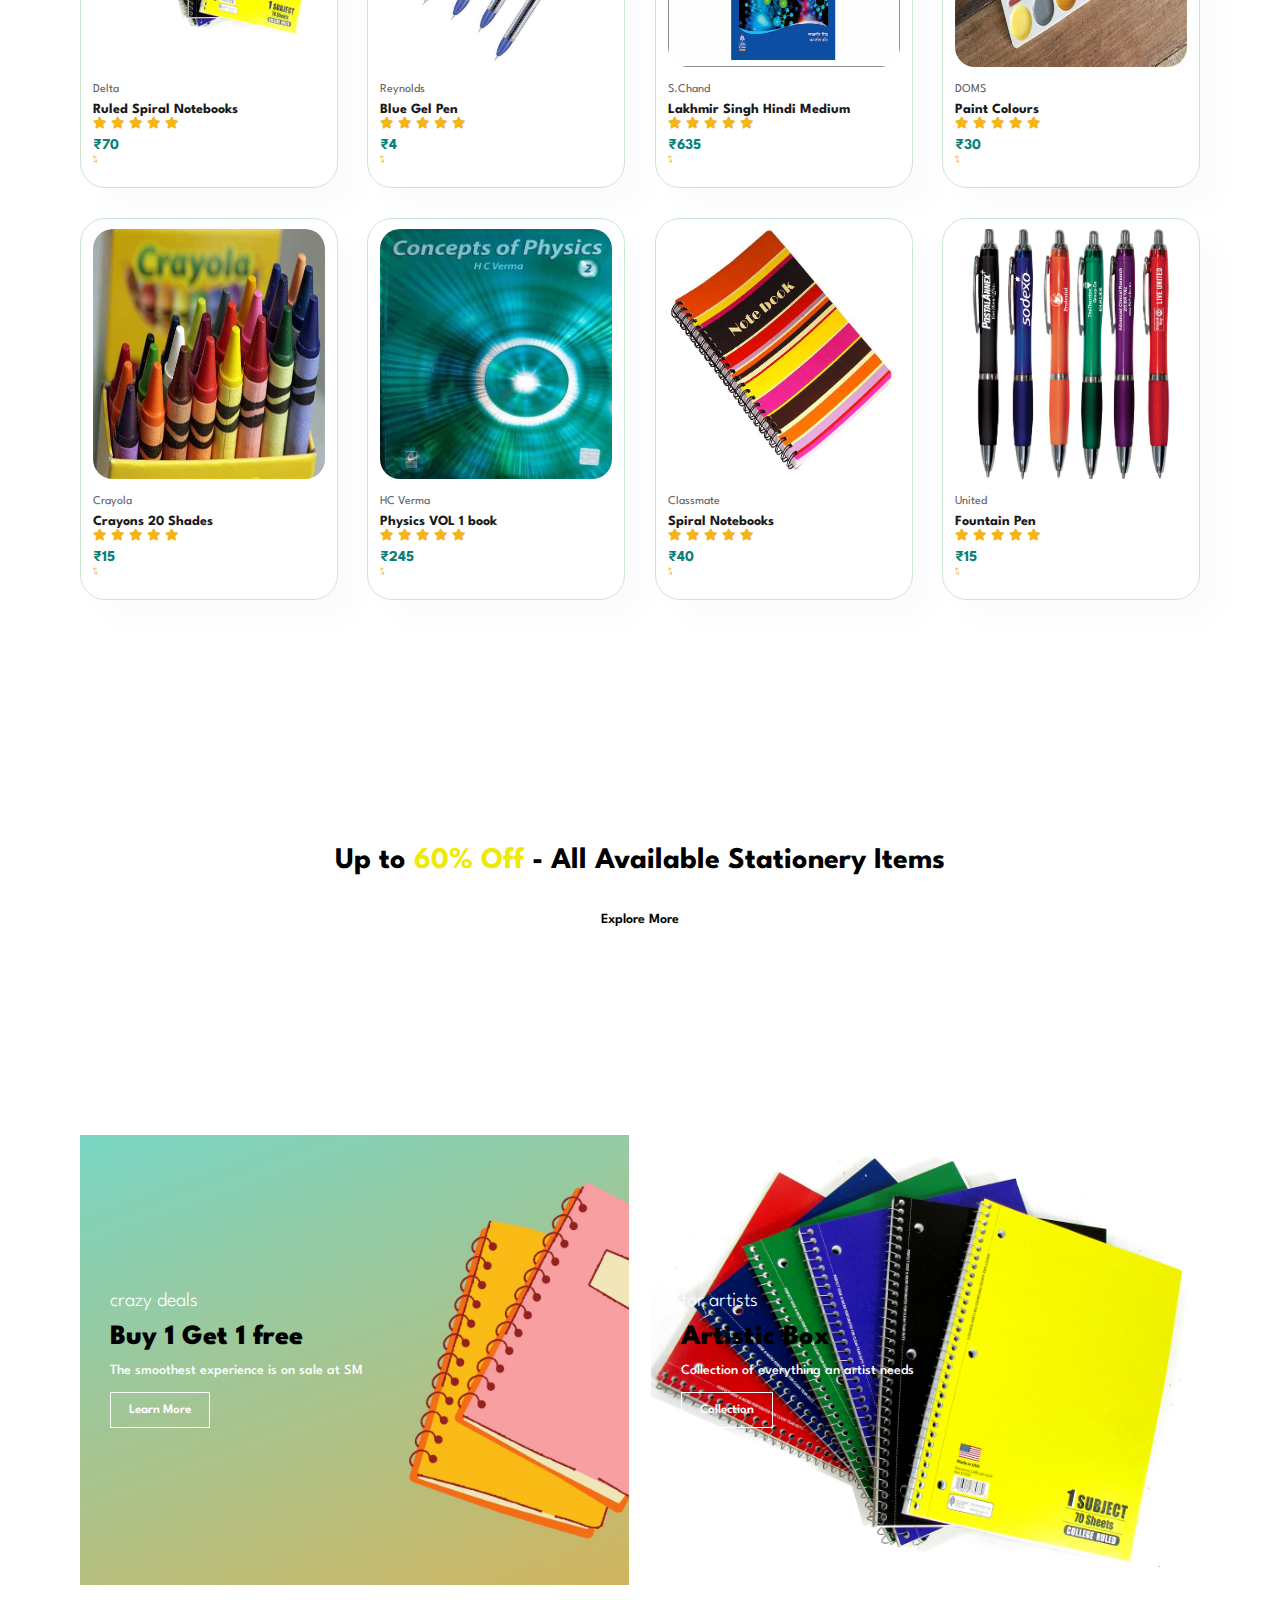
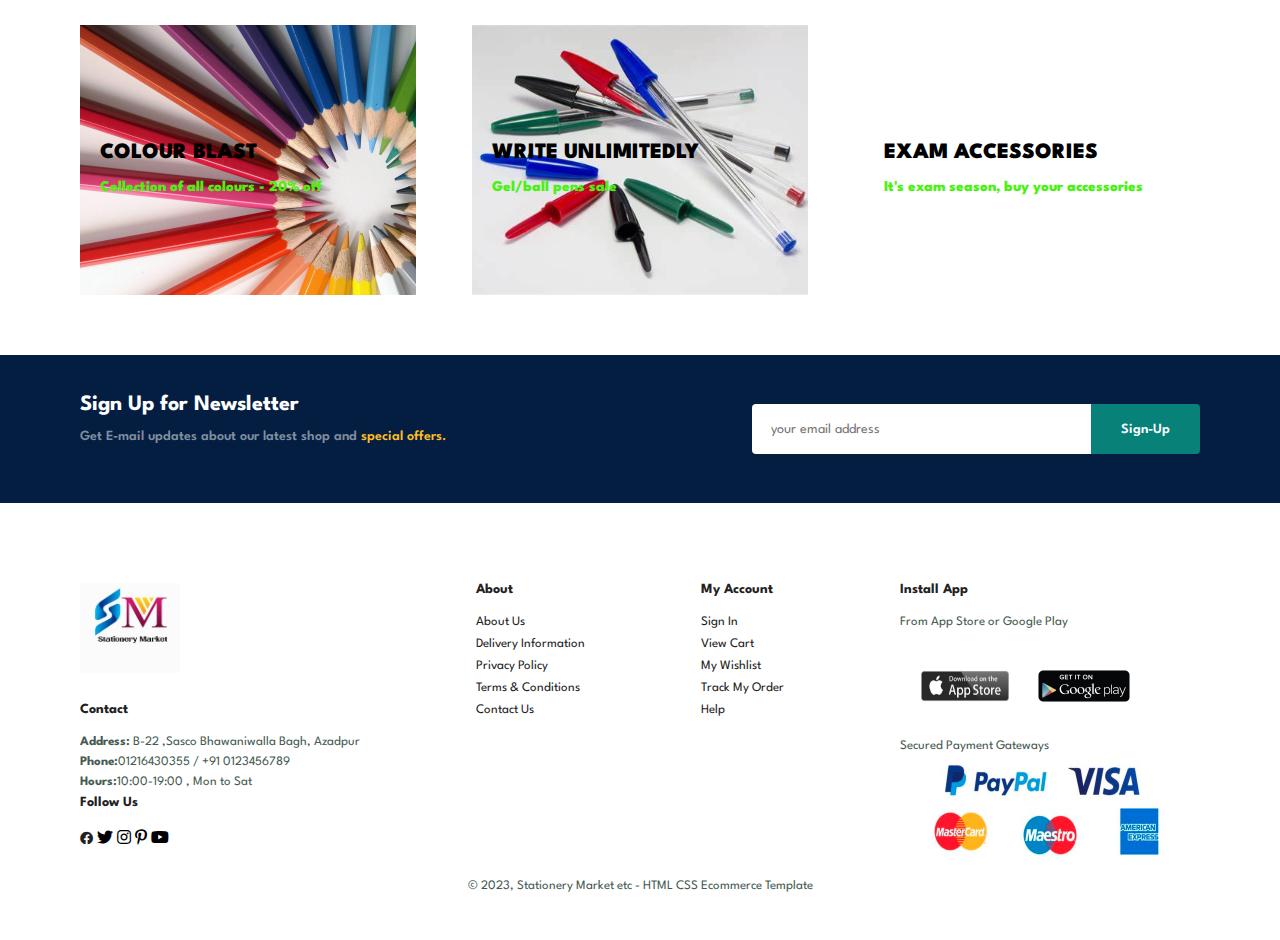
==== commit 4f0b4f5e: "Update index.html" ====
--- a/index.html
+++ b/index.html
@@ -43,23 +43,23 @@
         <h6> Free Shipping </h6>
     </div>
     <div class="fe-box">
-        <img src="features/OIP.jpeg" height="100px" width="130px" alt="">
+        <img src="OIP.jpeg" height="100px" width="130px" alt="">
         <h6> Online Order </h6>
     </div>
     <div class="fe-box">
-        <img src="features/OIP (1).jpeg" height="100px" width="130px" alt="">
+        <img src="OIP (1).jpeg" height="100px" width="130px" alt="">
         <h6> Save Money </h6>
     </div>
     <div class="fe-box">
-        <img src="features/eco.jpeg" height="100px" width="130px" alt="">
+        <img src="eco.jpeg" height="100px" width="130px" alt="">
         <h6> Eco friendly Products</h6>
     </div>
     <div class="fe-box">
-        <img src="features/happy sale.jpeg" height="100px" width="130px" alt="">
+        <img src="happy sale.jpeg" height="100px" width="130px" alt="">
         <h6> Happy Sell</h6>
     </div>
     <div class="fe-box">
-        <img src="features/download-3--500x500.webp" height="100px" width="130px" alt="">
+        <img src="download-3--500x500.webp" height="100px" width="130px" alt="">
         <h6> F24/7 Support </h6>
     </div>
 
--- a/style.css
+++ b/style.css
@@ -132,7 +132,7 @@
 
 /* home page */
 #hero{
-    background-image: url("images/hero4hd.jpg");
+    background-image: url("hero4hd.jpg");
     height: 90vh;
     width: 100%;
     background-size: cover;
@@ -293,7 +293,7 @@
     justify-content: center;
     align-items: center;
     text-align: center;
-    background-image: url(images/banner\ background.jpg) ;
+    background-image: url(background.jpg) ;
     width: 100%;
     height: 40vh;
     background-size: cover;
@@ -331,7 +331,7 @@
     flex-direction: column;
     justify-content: center;
     align-items: flex-start;
-    background-image: url(images/banners/b1g1f.jpg) ;
+    background-image: url(b1g1f.jpg) ;
     min-width: 49%;
     height: 50vh;
     background-size: cover;
@@ -344,7 +344,7 @@
     flex-direction: column;
     justify-content: center;
     align-items: flex-start;
-    background-image: url(images/banners/R.jpeg) ;
+    background-image: url(R.jpeg) ;
     min-width: 49%;
     height: 50vh;
     background-size: cover;
@@ -388,7 +388,7 @@
     flex-direction: column;
     justify-content: center;
     align-items: flex-start;
-    background-image: url(images/banners/colours.png) ;
+    background-image: url(colours.png) ;
     min-width: 30%;
     height: 30vh;
     background-size: cover;
@@ -398,11 +398,11 @@
 }
 
 #banner3 .banner-box2{
-    background-image: url(images/banners/pens.jpeg) ;
+    background-image: url(pens.jpeg) ;
 }
 
 #banner3 .banner-box3{
-    background-image: url(images/banners/exam\ accessories.jpg) ;
+    background-image: url(accessories.jpg) ;
 }
 
 #banner3 h2{
@@ -534,7 +534,7 @@
 
 /* Shop Page */
 #page-header{
-    background-image: url(images/banners/header-page.jpeg);
+    background-image: url(header-page.jpeg);
     width: 100%;
     height: 35vh;
     background-size: cover;
@@ -622,7 +622,7 @@
 
 /* Blog Page */
 #page-header.blog-header{
-  background-image: url(images/readmore.jpg);
+  background-image: url(readmore.jpg);
 }
 
 #blog{
@@ -681,7 +681,7 @@
 
 /* About Page */
 #page-header.about-header{
-    background-image: url(images/about-header.jpg);
+    background-image: url(about-header.jpg);
 }
 
 #about-head{
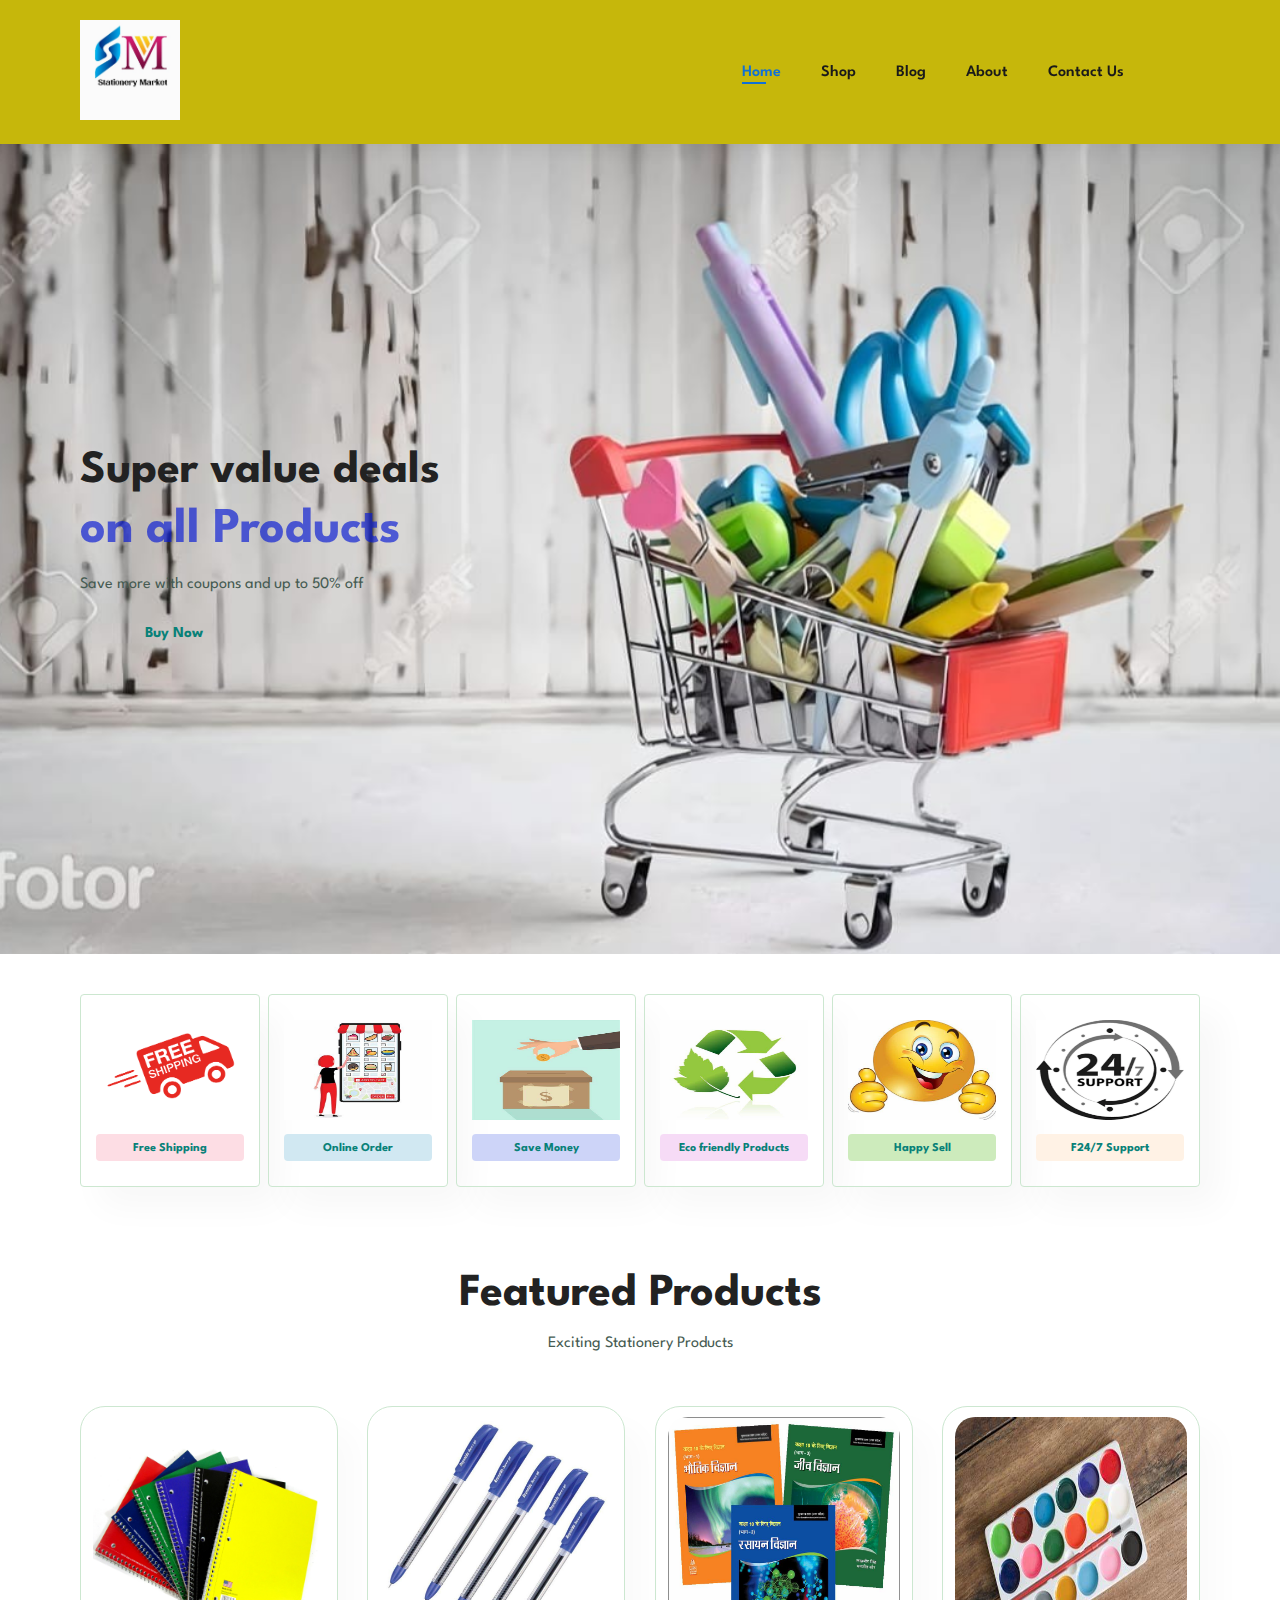
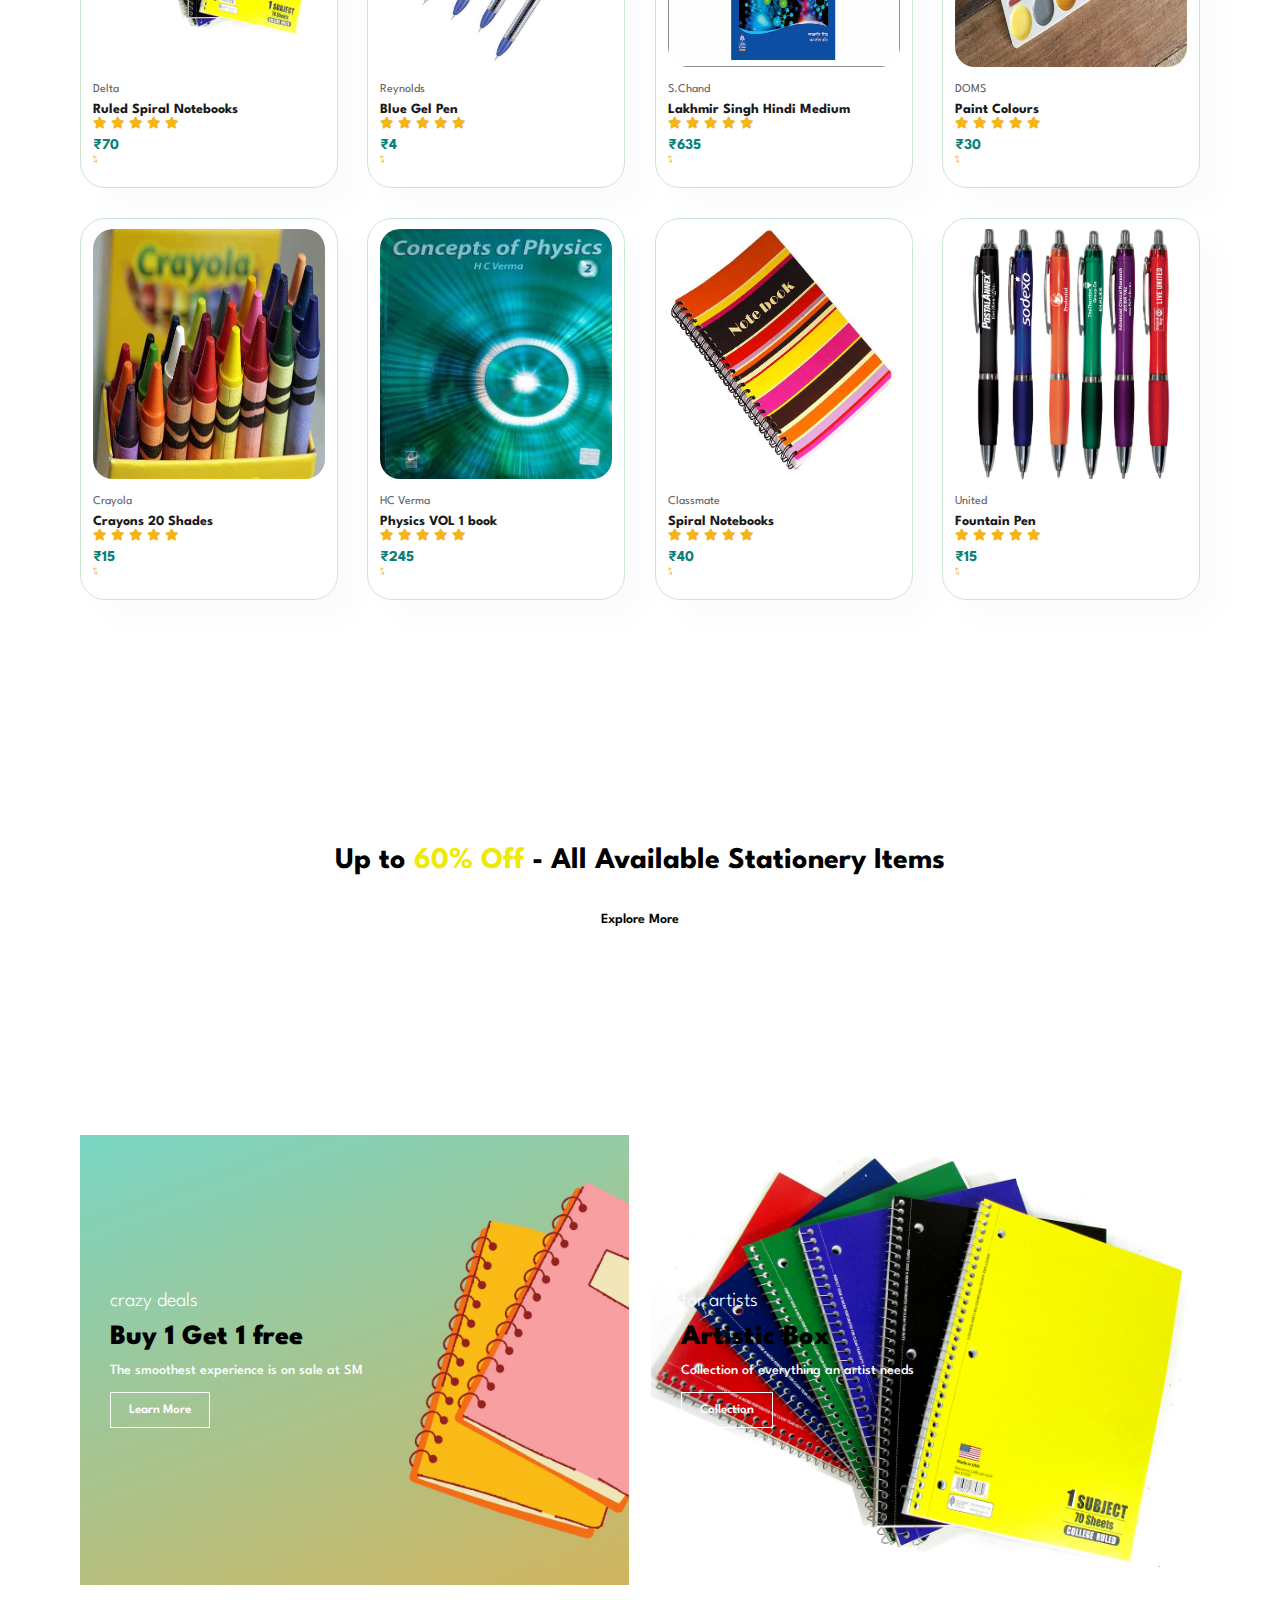
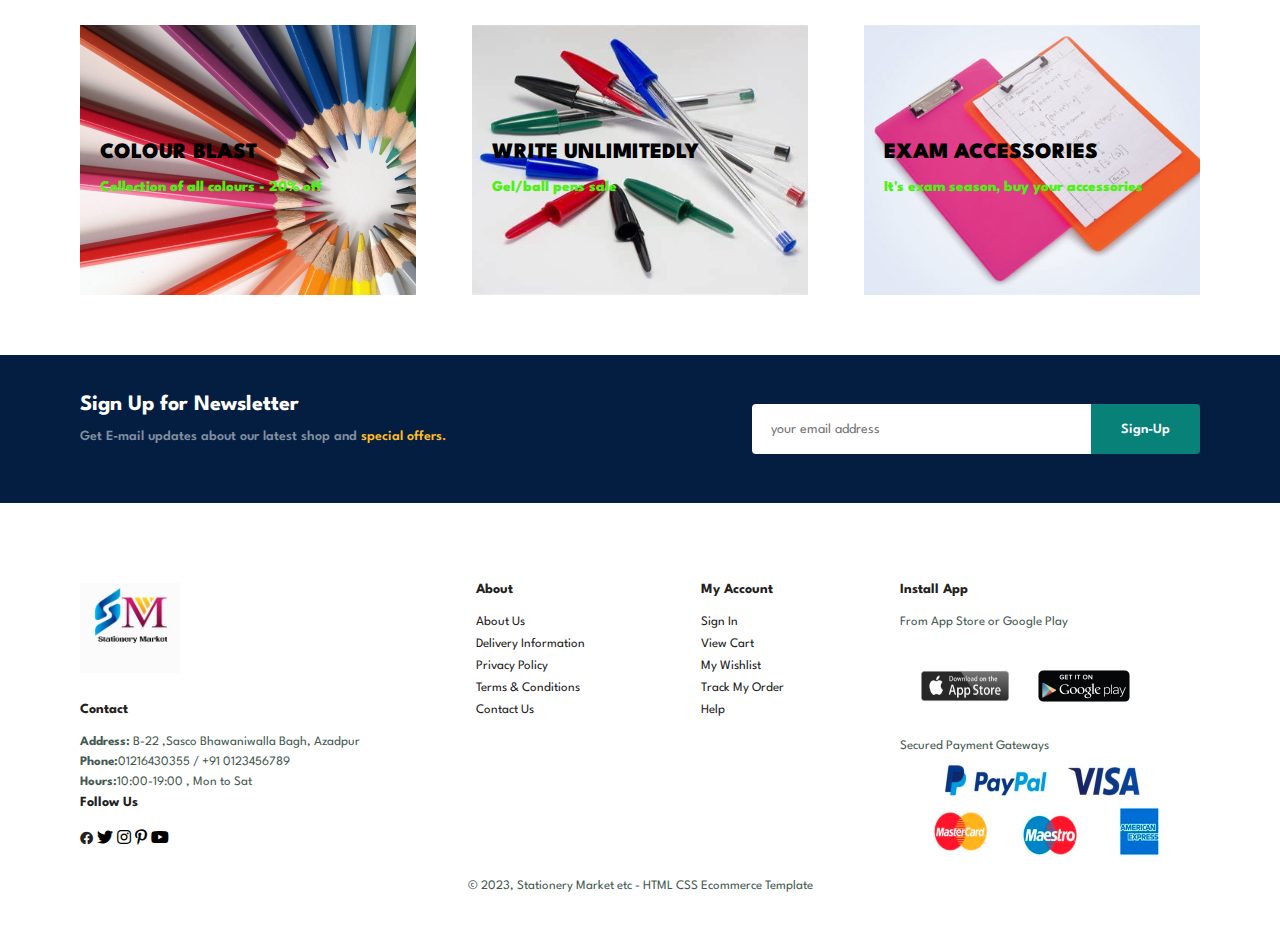
==== commit 34040a2f: "Update index.html" ====
--- a/index.html
+++ b/index.html
@@ -43,11 +43,11 @@
         <h6> Free Shipping </h6>
     </div>
     <div class="fe-box">
-        <img src="OIP.jpeg" height="100px" width="130px" alt="">
+        <img src="onlineOrder.jpeg" height="100px" width="130px" alt="">
         <h6> Online Order </h6>
     </div>
     <div class="fe-box">
-        <img src="OIP (1).jpeg" height="100px" width="130px" alt="">
+        <img src="saveMoney.jpeg" height="100px" width="130px" alt="">
         <h6> Save Money </h6>
     </div>
     <div class="fe-box">
--- a/style.css
+++ b/style.css
@@ -293,7 +293,7 @@
     justify-content: center;
     align-items: center;
     text-align: center;
-    background-image: url(background.jpg) ;
+    background-image: url(banner background.jpg) ;
     width: 100%;
     height: 40vh;
     background-size: cover;
@@ -402,7 +402,7 @@
 }
 
 #banner3 .banner-box3{
-    background-image: url(accessories.jpg) ;
+    background-image: url(examaccessories.jpg) ;
 }
 
 #banner3 h2{
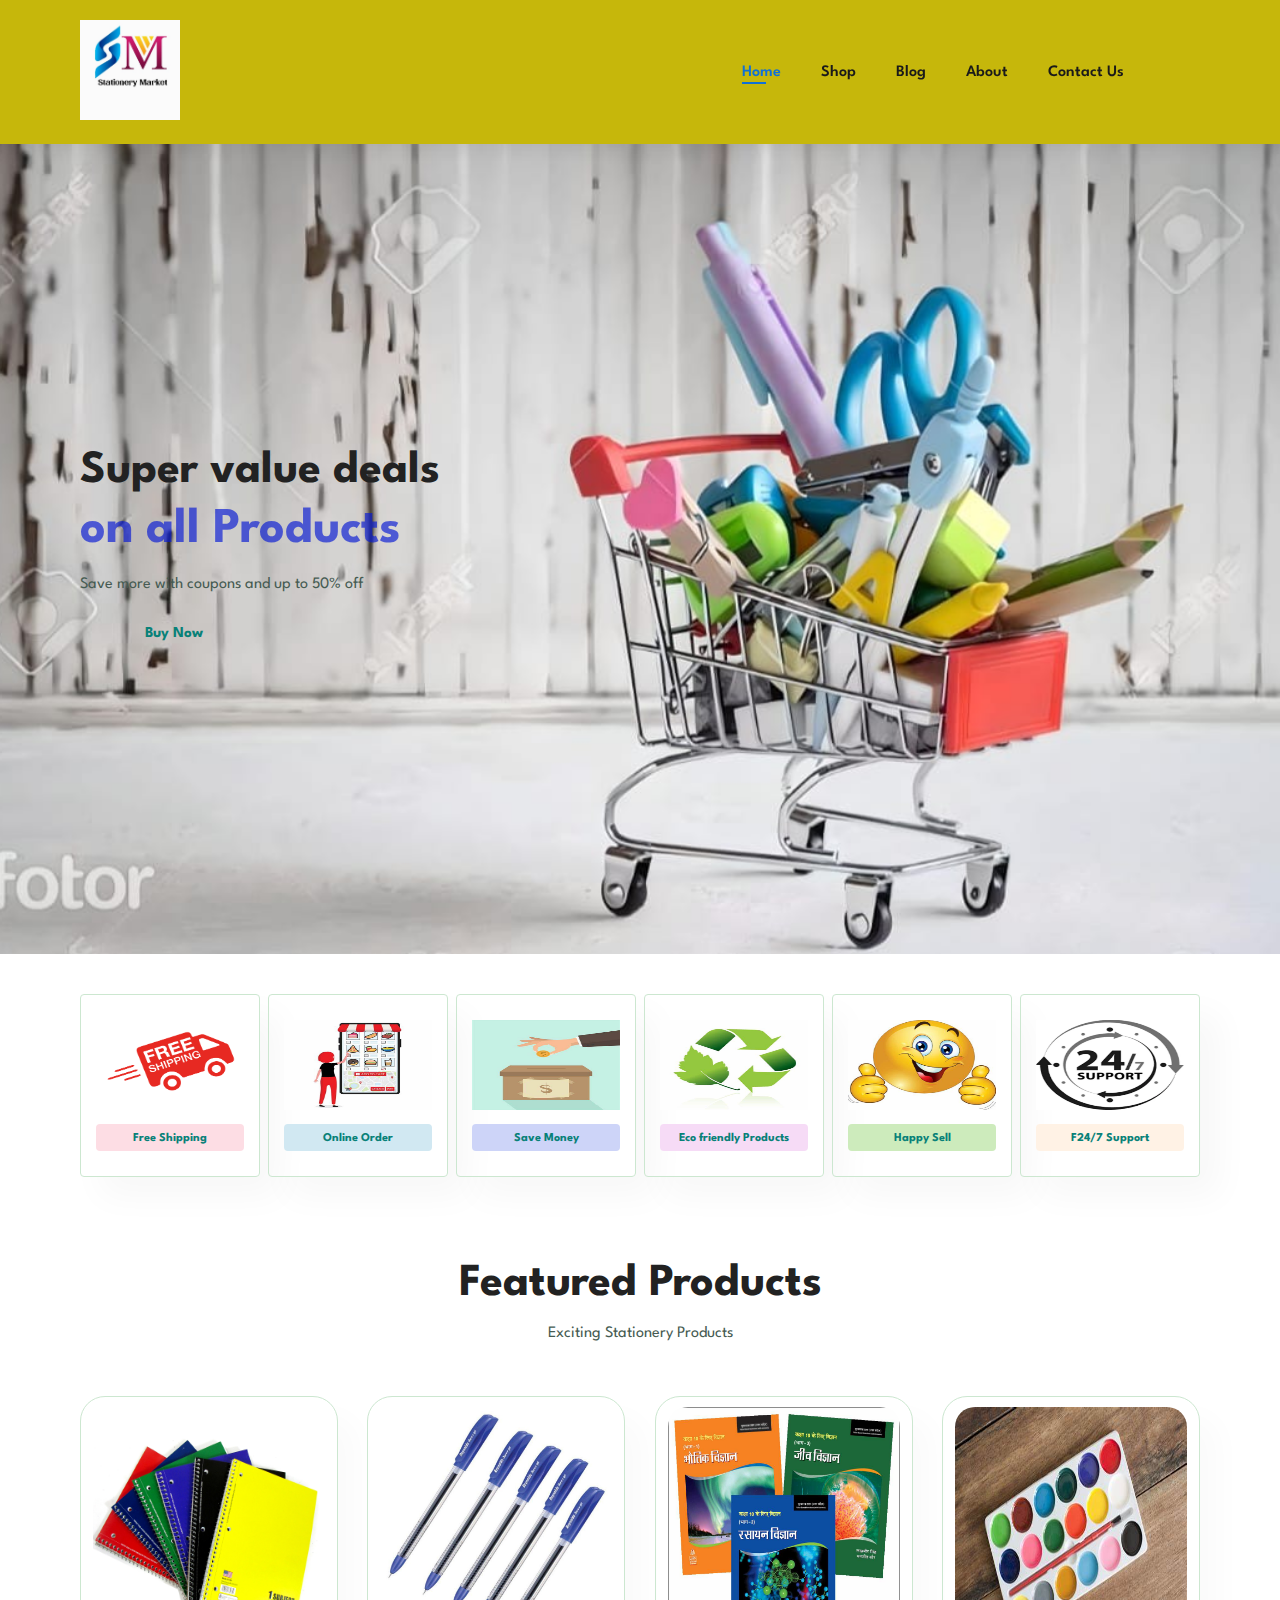
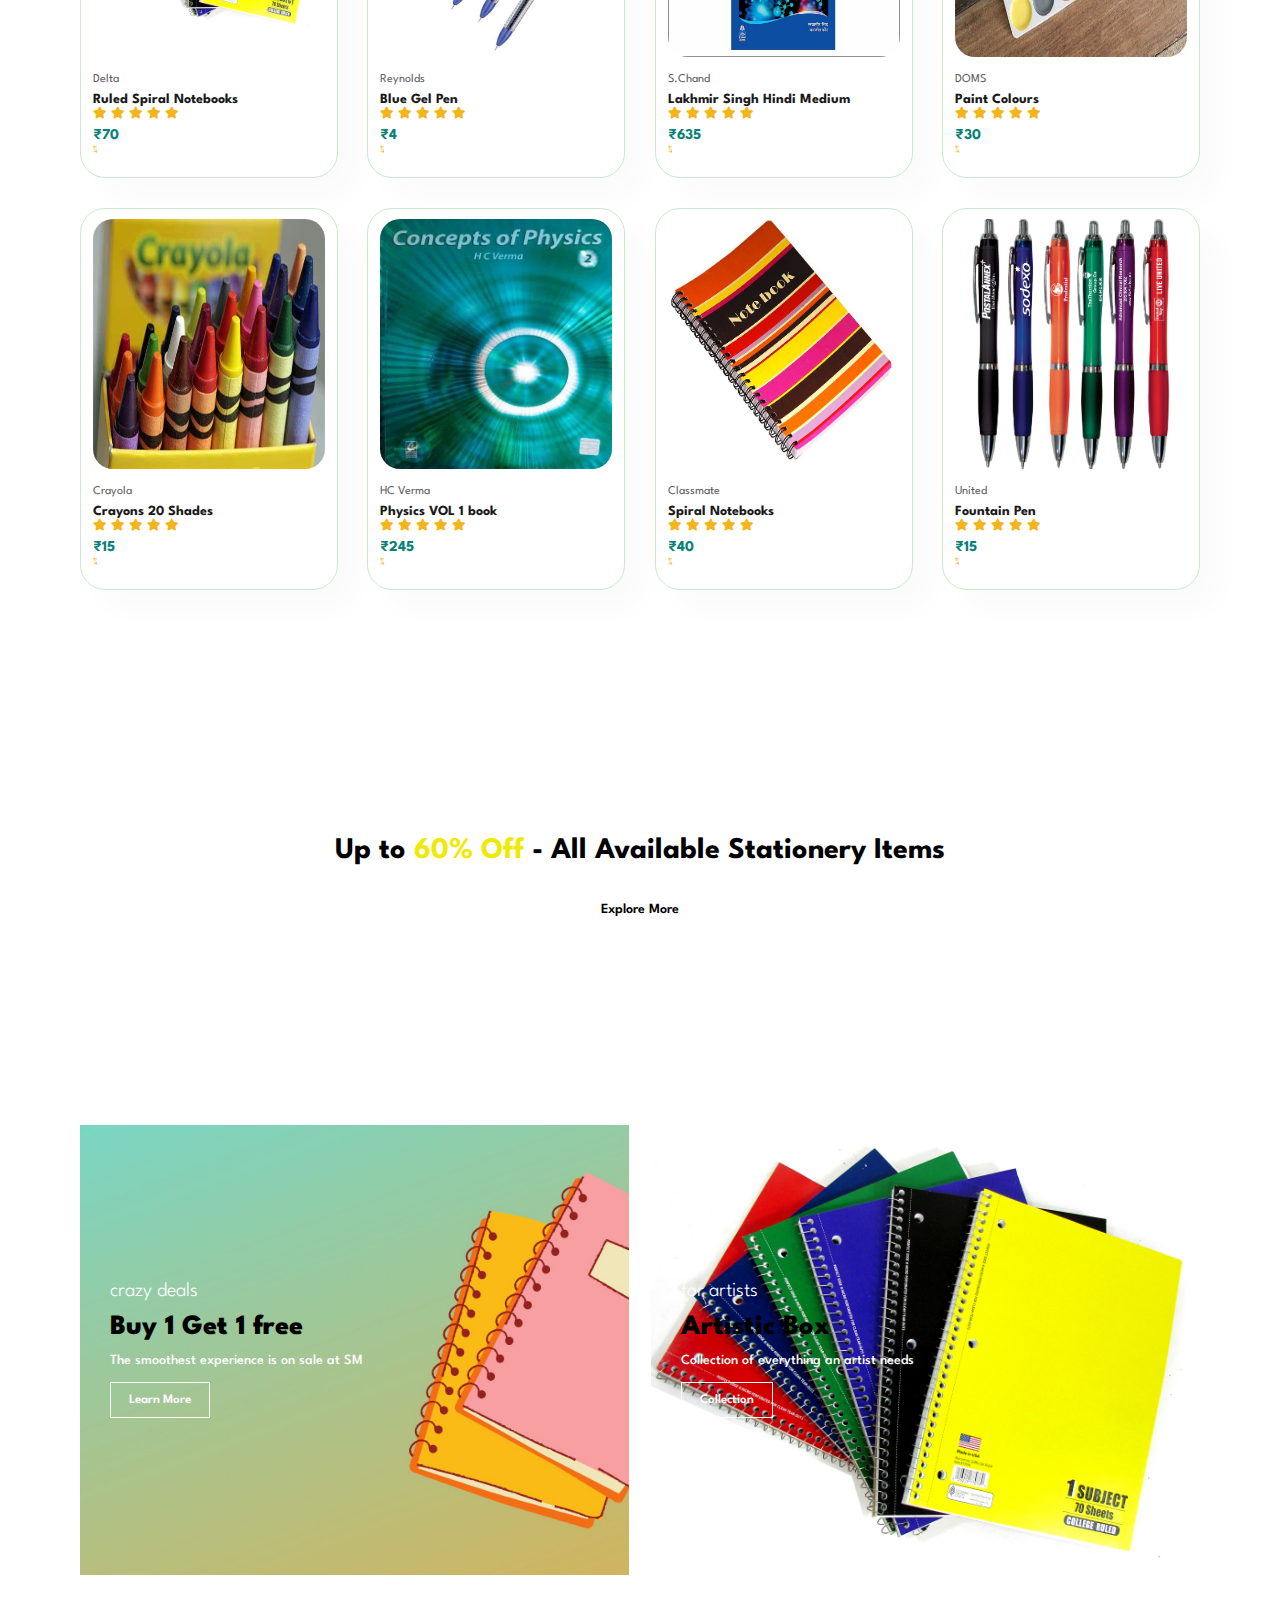
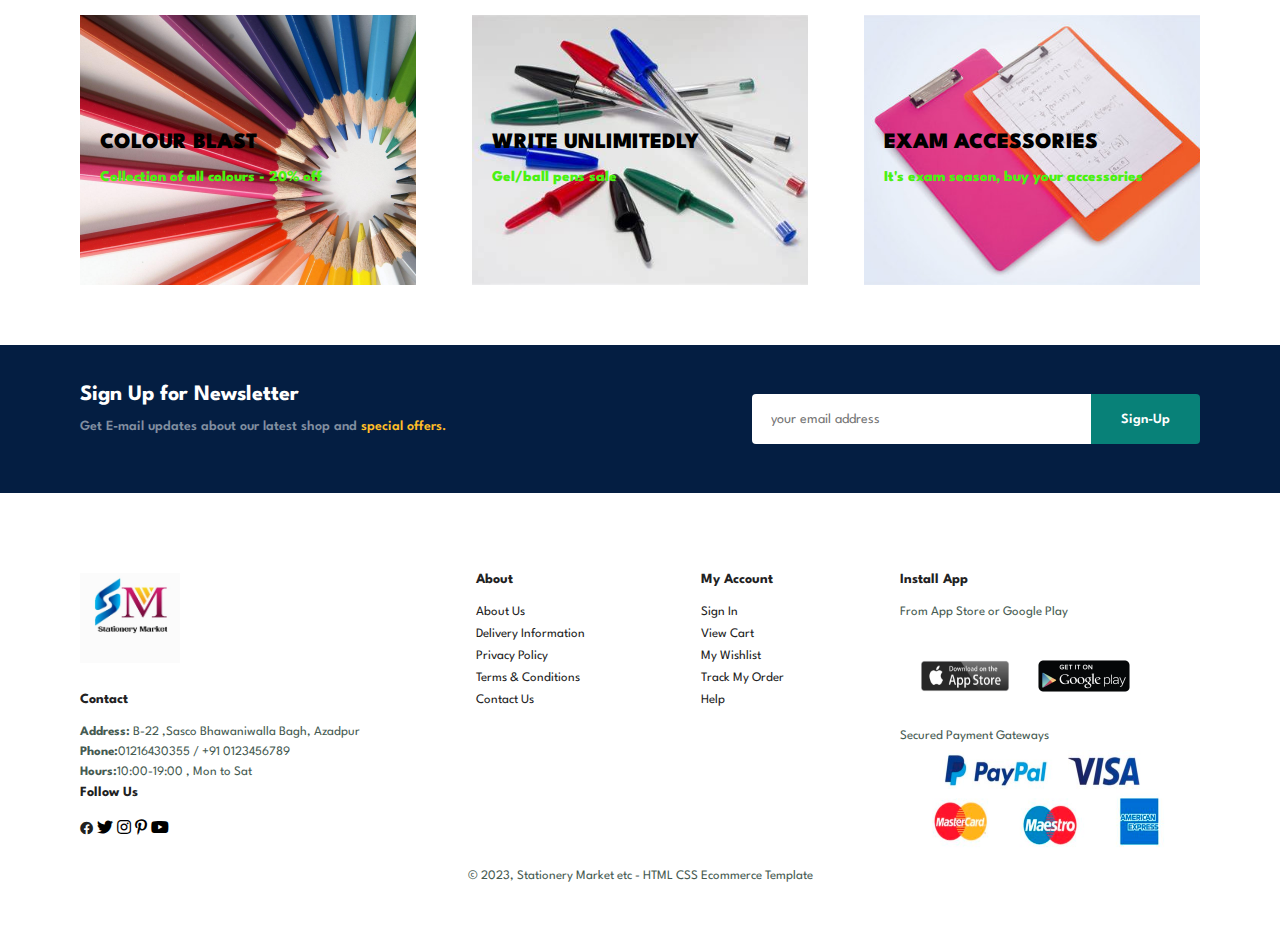
==== commit d5818646: "Update index.html" ====
--- a/index.html
+++ b/index.html
@@ -39,27 +39,27 @@
 
 <section id="feature" class="section-p1">
     <div class="fe-box">
-        <img src="free_shipping_PNG2.png" height="100px" width="130px" alt="">
+        <img src="free_shipping_PNG2.png" height="90px" width="120px" alt="">
         <h6> Free Shipping </h6>
     </div>
     <div class="fe-box">
-        <img src="onlineOrder.jpeg" height="100px" width="130px" alt="">
+        <img src="onlineOrder.jpeg" height="90px" width="120px" alt="">
         <h6> Online Order </h6>
     </div>
     <div class="fe-box">
-        <img src="saveMoney.jpeg" height="100px" width="130px" alt="">
+        <img src="saveMoney.jpeg" height="90px" width="120px" alt="">
         <h6> Save Money </h6>
     </div>
     <div class="fe-box">
-        <img src="eco.jpeg" height="100px" width="130px" alt="">
+        <img src="eco.jpeg" height="90px" width="120px" alt="">
         <h6> Eco friendly Products</h6>
     </div>
     <div class="fe-box">
-        <img src="happy sale.jpeg" height="100px" width="130px" alt="">
+        <img src="happy sale.jpeg" height="90px" width="120px" alt="">
         <h6> Happy Sell</h6>
     </div>
     <div class="fe-box">
-        <img src="download-3--500x500.webp" height="100px" width="130px" alt="">
+        <img src="download-3--500x500.webp" height="90px" width="120px" alt="">
         <h6> F24/7 Support </h6>
     </div>
 
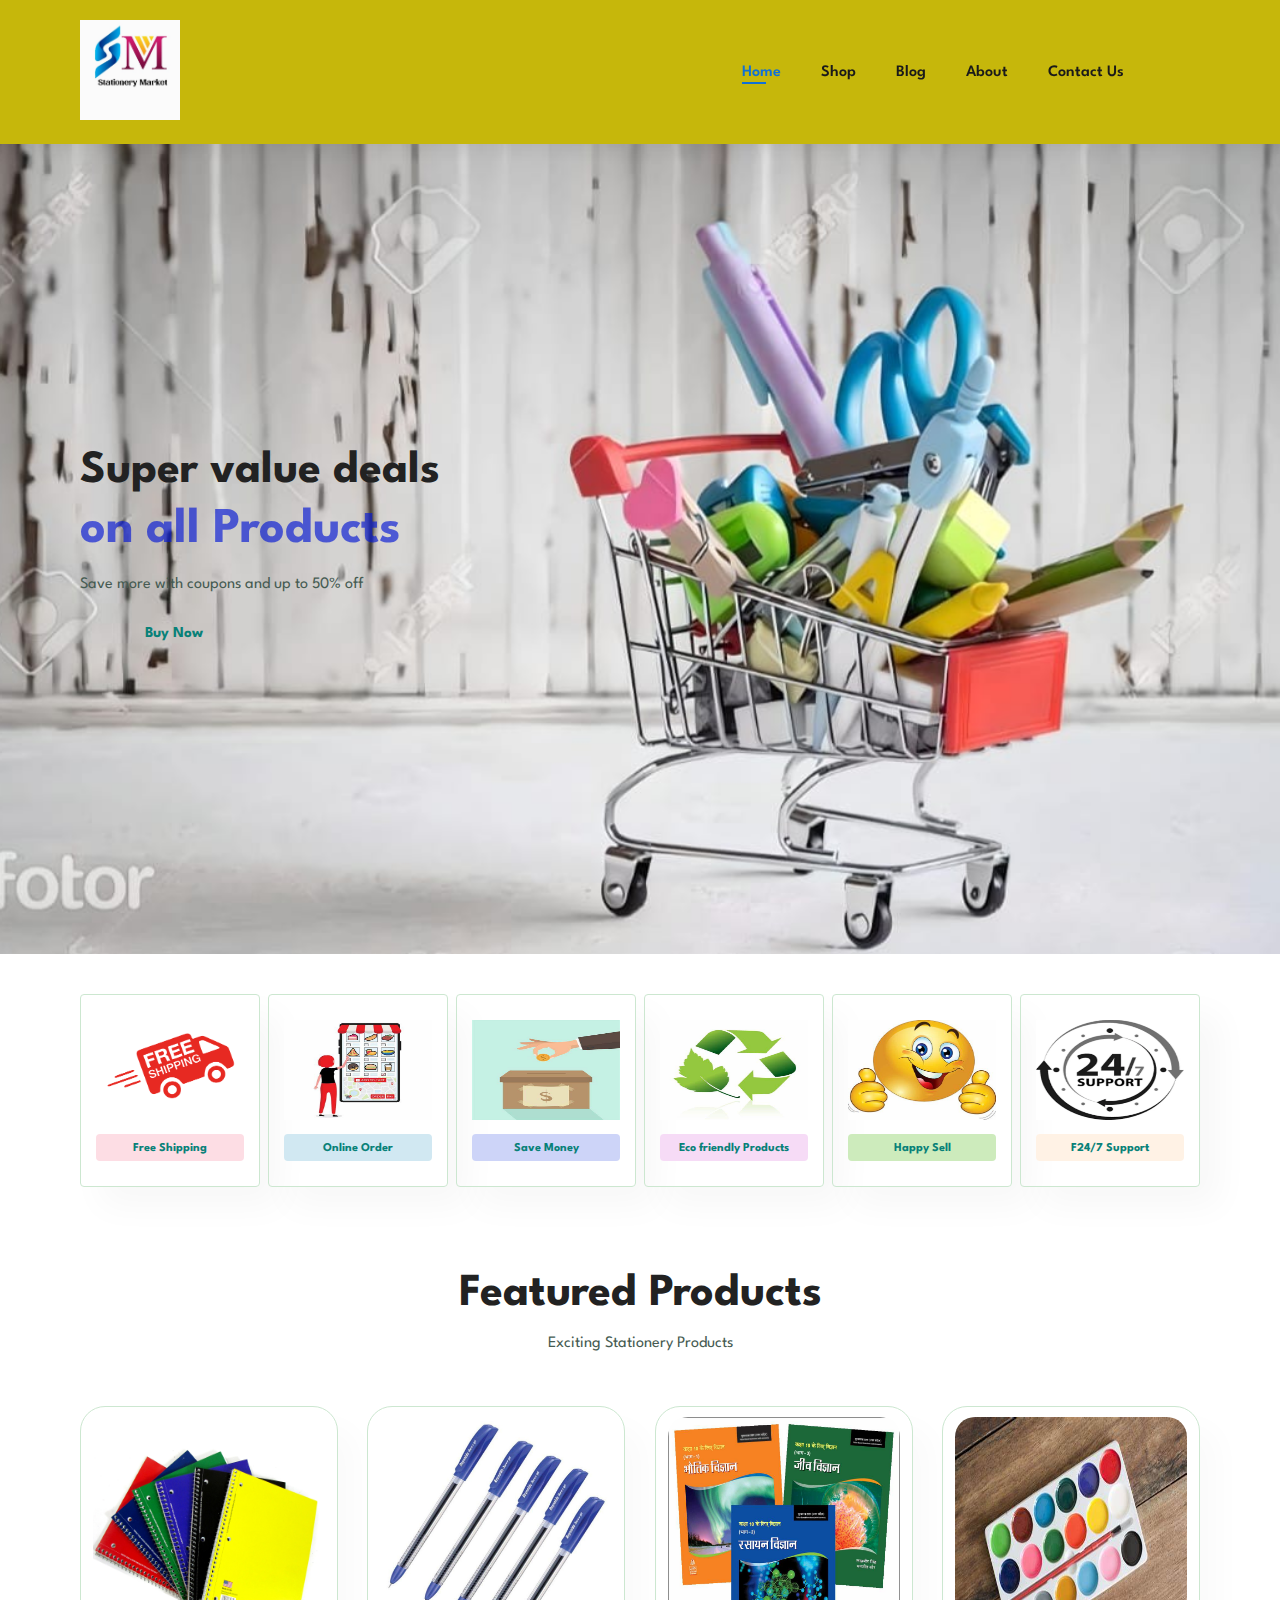
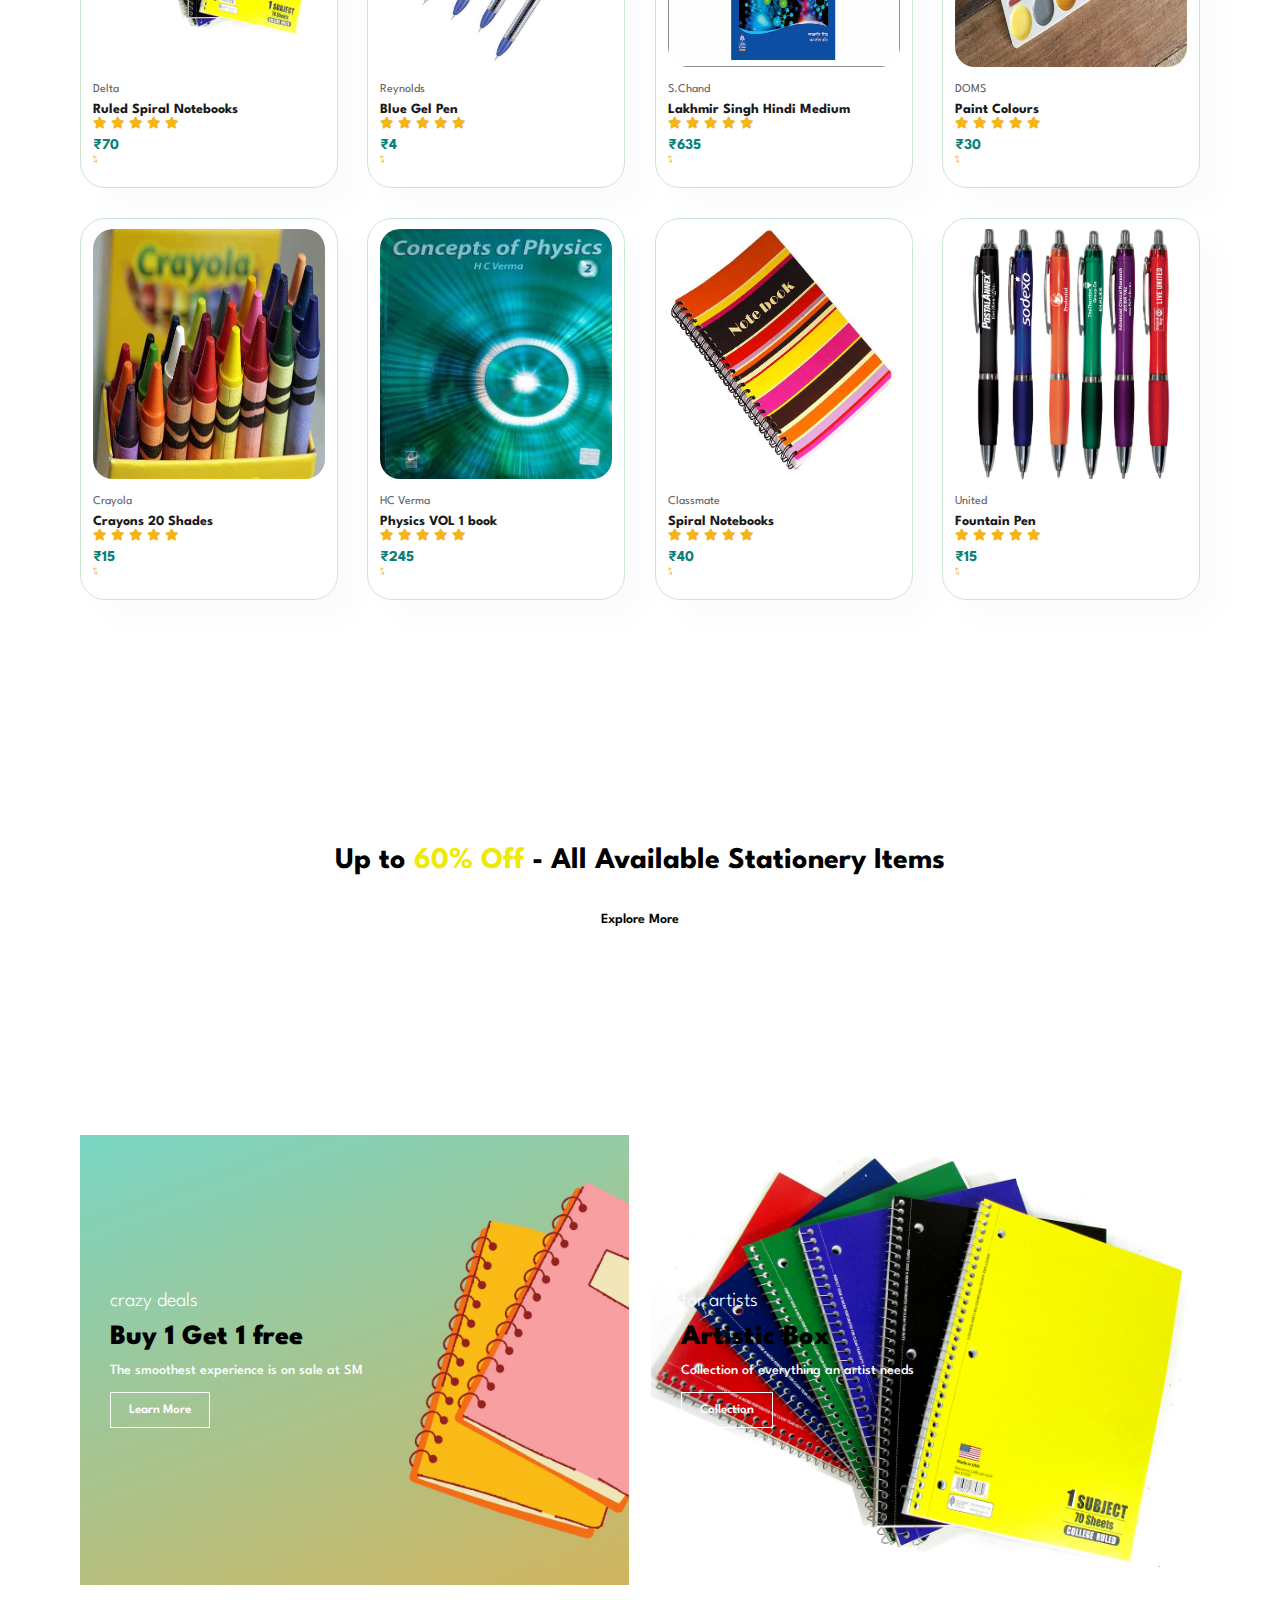
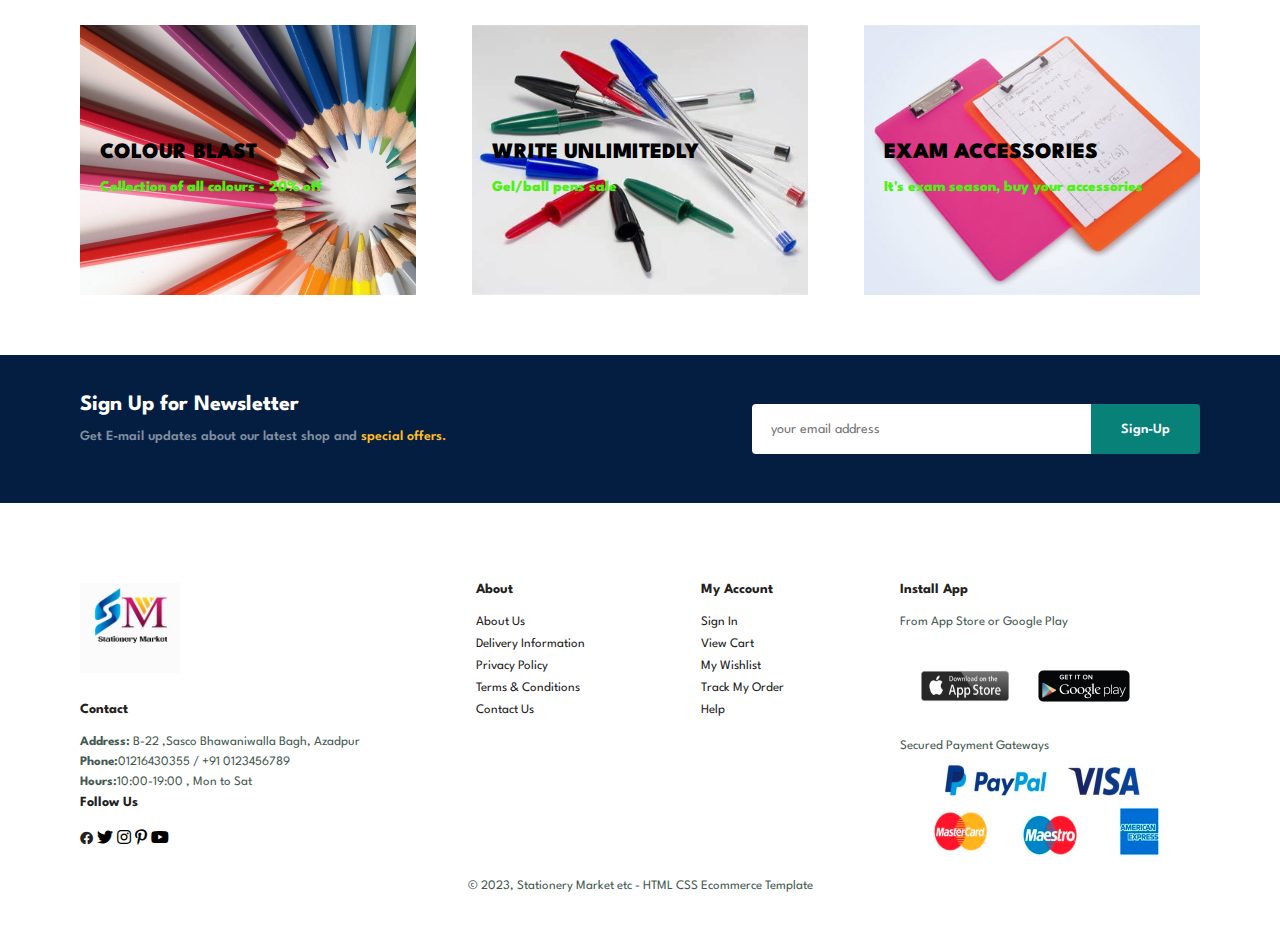
==== commit e4b3e1a2: "Update index.html" ====
--- a/index.html
+++ b/index.html
@@ -39,27 +39,27 @@
 
 <section id="feature" class="section-p1">
     <div class="fe-box">
-        <img src="free_shipping_PNG2.png" height="90px" width="120px" alt="">
+        <img src="free_shipping_PNG2.png" height="100px" width="130px" alt="">
         <h6> Free Shipping </h6>
     </div>
     <div class="fe-box">
-        <img src="onlineOrder.jpeg" height="90px" width="120px" alt="">
+        <img src="onlineOrder.jpeg" height="100px" width="130px" alt="">
         <h6> Online Order </h6>
     </div>
     <div class="fe-box">
-        <img src="saveMoney.jpeg" height="90px" width="120px" alt="">
+        <img src="saveMoney.jpeg" height="100px" width="130px" alt="">
         <h6> Save Money </h6>
     </div>
     <div class="fe-box">
-        <img src="eco.jpeg" height="90px" width="120px" alt="">
+        <img src="eco.jpeg" height="100px" width="130px" alt="">
         <h6> Eco friendly Products</h6>
     </div>
     <div class="fe-box">
-        <img src="happy sale.jpeg" height="90px" width="120px" alt="">
+        <img src="happy sale.jpeg" height="100px" width="130px" alt="">
         <h6> Happy Sell</h6>
     </div>
     <div class="fe-box">
-        <img src="download-3--500x500.webp" height="90px" width="120px" alt="">
+        <img src="download-3--500x500.webp" height="100px" width="130px" alt="">
         <h6> F24/7 Support </h6>
     </div>
 
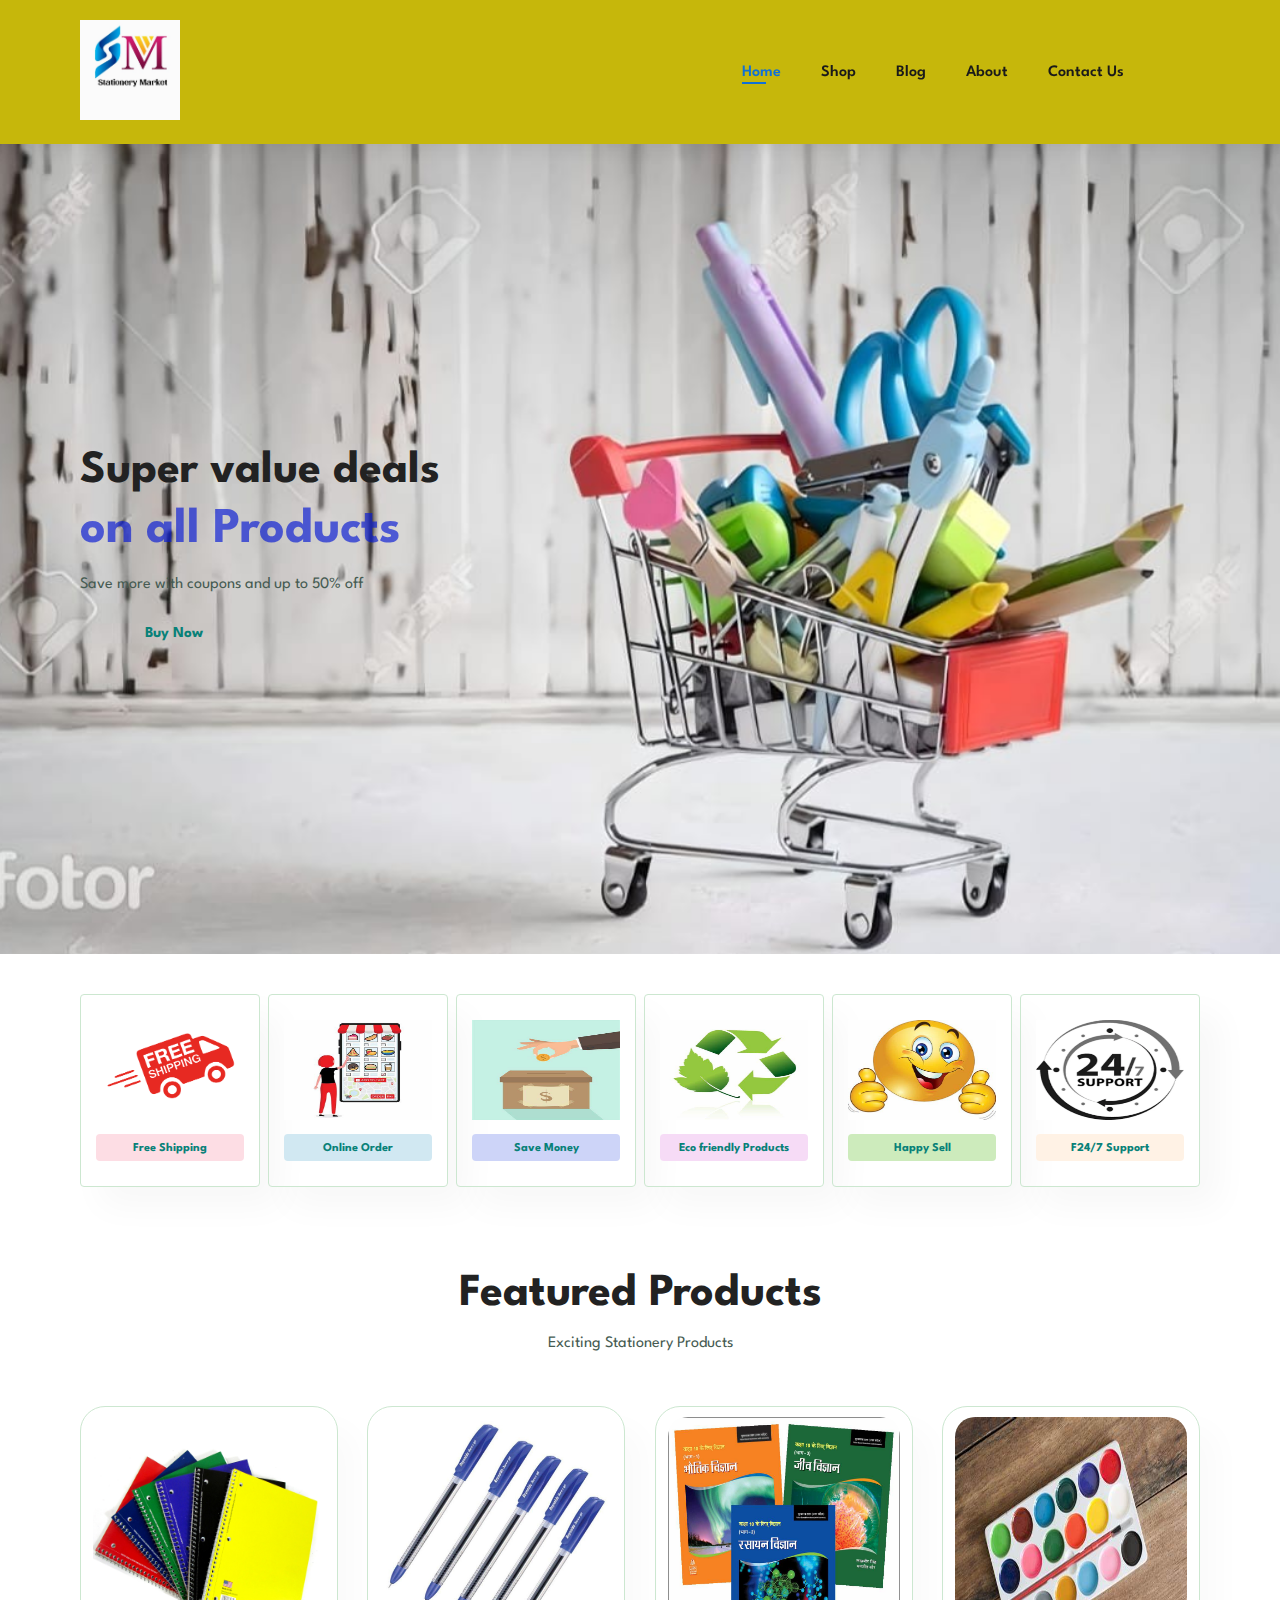
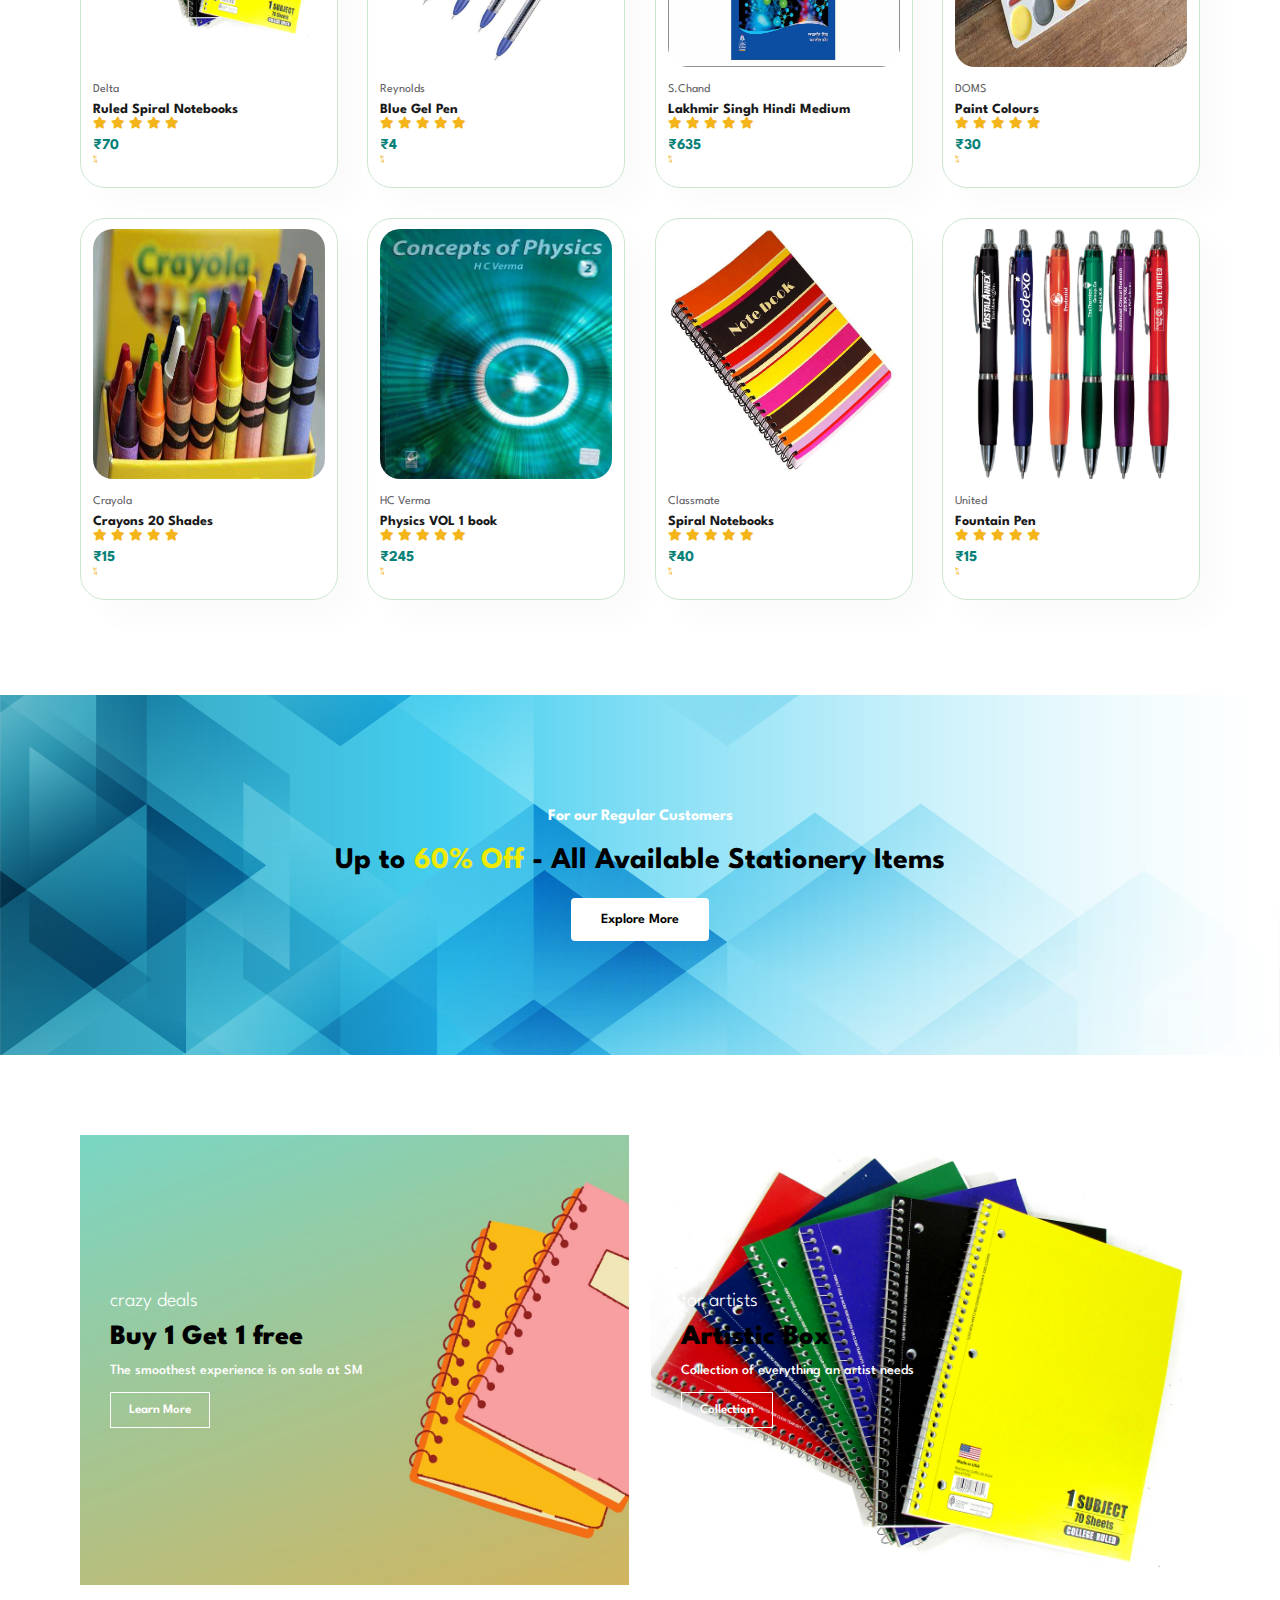
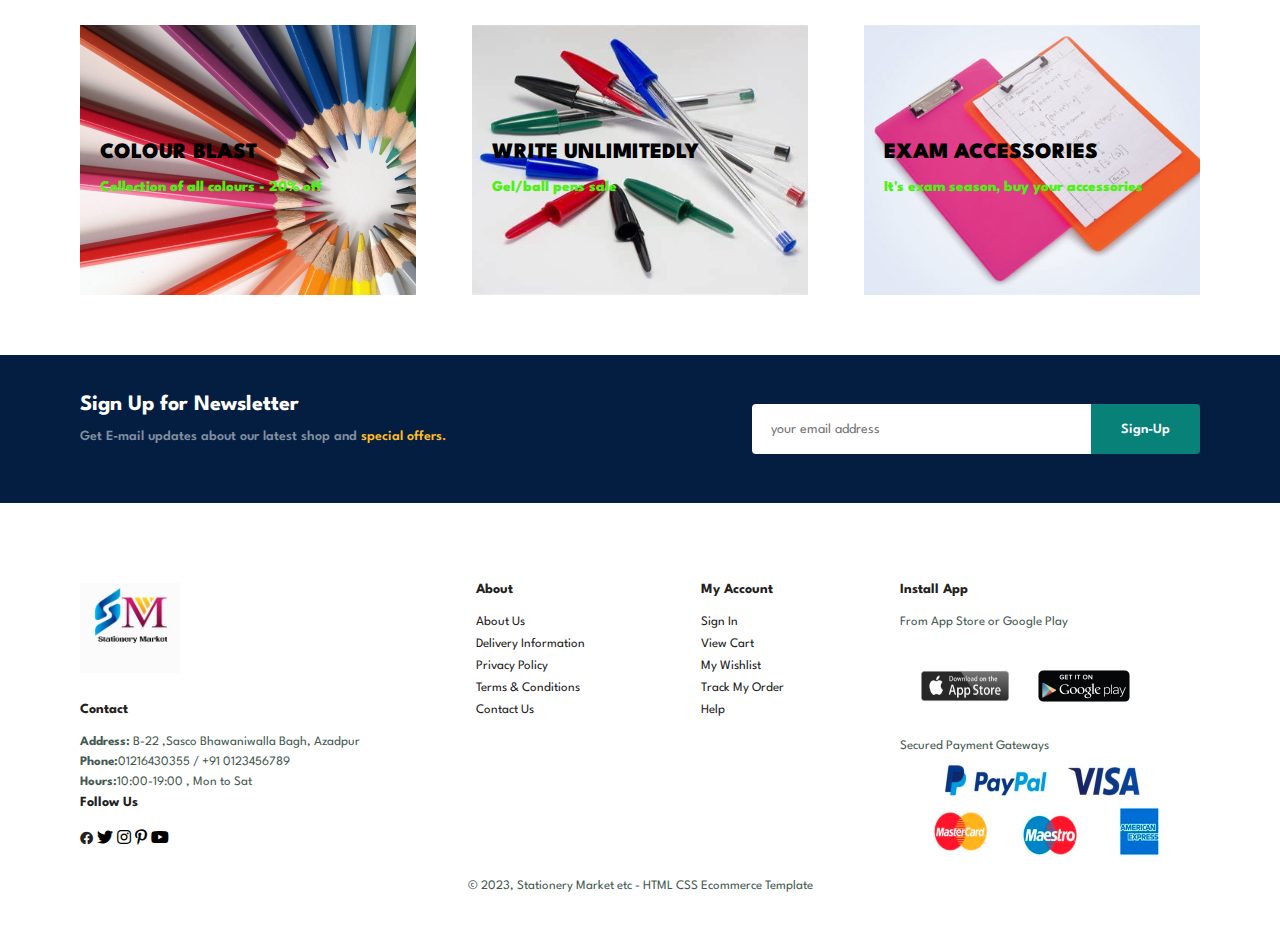
==== commit d1a40917: "Update index.html" ====
--- a/style.css
+++ b/style.css
@@ -293,7 +293,7 @@
     justify-content: center;
     align-items: center;
     text-align: center;
-    background-image: url(banner background.jpg) ;
+    background-image: url("banner background.jpg") ;
     width: 100%;
     height: 40vh;
     background-size: cover;
